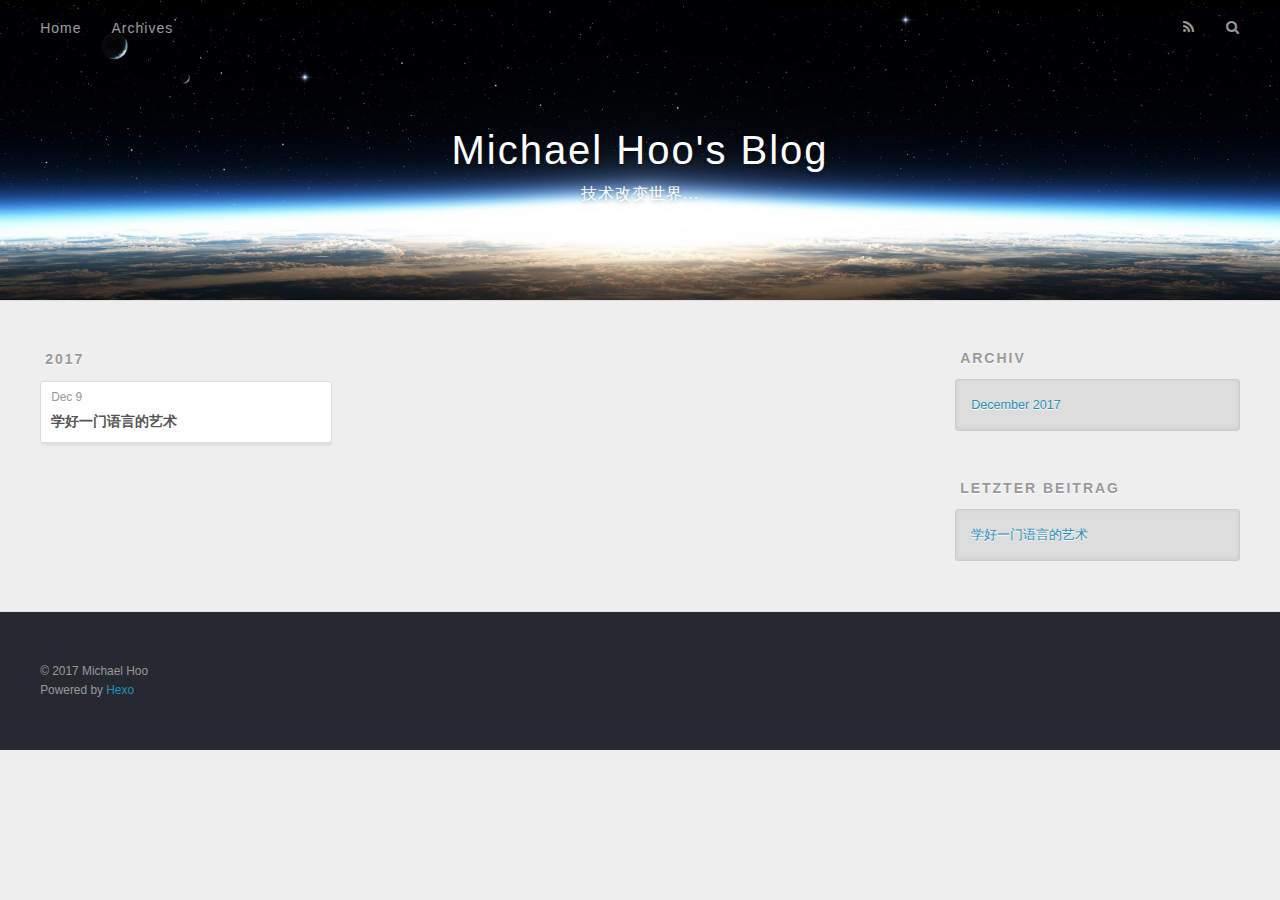
==== archives/index.html @ 079ee8e3 "Site updated: 2017-12-09 21:22:28" ====
<!DOCTYPE html>
<html>
<head>
  <meta charset="utf-8">
  

  
  <title>Archiv | Michael Hoo&#39;s Blog</title>
  <meta name="viewport" content="width=device-width, initial-scale=1, maximum-scale=1">
  <meta property="og:type" content="website">
<meta property="og:title" content="Michael Hoo&#39;s Blog">
<meta property="og:url" content="http://yoursite.com/archives/index.html">
<meta property="og:site_name" content="Michael Hoo&#39;s Blog">
<meta property="og:locale" content="zh-Hans">
<meta name="twitter:card" content="summary">
<meta name="twitter:title" content="Michael Hoo&#39;s Blog">
  
    <link rel="alternate" href="/atom.xml" title="Michael Hoo&#39;s Blog" type="application/atom+xml">
  
  
    <link rel="icon" href="/favicon.png">
  
  
    <link href="//fonts.googleapis.com/css?family=Source+Code+Pro" rel="stylesheet" type="text/css">
  
  <link rel="stylesheet" href="/css/style.css">
</head>

<body>
  <div id="container">
    <div id="wrap">
      <header id="header">
  <div id="banner"></div>
  <div id="header-outer" class="outer">
    <div id="header-title" class="inner">
      <h1 id="logo-wrap">
        <a href="/" id="logo">Michael Hoo&#39;s Blog</a>
      </h1>
      
        <h2 id="subtitle-wrap">
          <a href="/" id="subtitle">技术改变世界...</a>
        </h2>
      
    </div>
    <div id="header-inner" class="inner">
      <nav id="main-nav">
        <a id="main-nav-toggle" class="nav-icon"></a>
        
          <a class="main-nav-link" href="/">Home</a>
        
          <a class="main-nav-link" href="/archives">Archives</a>
        
      </nav>
      <nav id="sub-nav">
        
          <a id="nav-rss-link" class="nav-icon" href="/atom.xml" title="RSS Feed"></a>
        
        <a id="nav-search-btn" class="nav-icon" title="Suche"></a>
      </nav>
      <div id="search-form-wrap">
        <form action="//google.com/search" method="get" accept-charset="UTF-8" class="search-form"><input type="search" name="q" class="search-form-input" placeholder="Search"><button type="submit" class="search-form-submit">&#xF002;</button><input type="hidden" name="sitesearch" value="http://yoursite.com"></form>
      </div>
    </div>
  </div>
</header>
      <div class="outer">
        <section id="main">
  
  
    
    
      
      
      <section class="archives-wrap">
        <div class="archive-year-wrap">
          <a href="/archives/2017" class="archive-year">2017</a>
        </div>
        <div class="archives">
    
    <article class="archive-article archive-type-layout">
  <div class="archive-article-inner">
    <header class="archive-article-header">
      <a href="/2017/12/09/学好一门语言的艺术/" class="archive-article-date">
  <time datetime="2017-12-09T13:16:04.000Z" itemprop="datePublished">Dec 9</time>
</a>
      
  
    <h1 itemprop="name">
      <a class="archive-article-title" href="/2017/12/09/学好一门语言的艺术/">学好一门语言的艺术</a>
    </h1>
  

    </header>
  </div>
</article>
  
  
    </div></section>
  


</section>
        
          <aside id="sidebar">
  
    

  
    

  
    
  
    
  <div class="widget-wrap">
    <h3 class="widget-title">Archiv</h3>
    <div class="widget">
      <ul class="archive-list"><li class="archive-list-item"><a class="archive-list-link" href="/archives/2017/12/">December 2017</a></li></ul>
    </div>
  </div>


  
    
  <div class="widget-wrap">
    <h3 class="widget-title">letzter Beitrag</h3>
    <div class="widget">
      <ul>
        
          <li>
            <a href="/2017/12/09/学好一门语言的艺术/">学好一门语言的艺术</a>
          </li>
        
      </ul>
    </div>
  </div>

  
</aside>
        
      </div>
      <footer id="footer">
  
  <div class="outer">
    <div id="footer-info" class="inner">
      &copy; 2017 Michael Hoo<br>
      Powered by <a href="http://hexo.io/" target="_blank">Hexo</a>
    </div>
  </div>
</footer>
    </div>
    <nav id="mobile-nav">
  
    <a href="/" class="mobile-nav-link">Home</a>
  
    <a href="/archives" class="mobile-nav-link">Archives</a>
  
</nav>
    

<script src="//ajax.googleapis.com/ajax/libs/jquery/2.0.3/jquery.min.js"></script>


  <link rel="stylesheet" href="/fancybox/jquery.fancybox.css">
  <script src="/fancybox/jquery.fancybox.pack.js"></script>


<script src="/js/script.js"></script>



  </div>
</body>
</html>
---- css/style.css ----
body {
  width: 100%;
}
body:before,
body:after {
  content: "";
  display: table;
}
body:after {
  clear: both;
}
html,
body,
div,
span,
applet,
object,
iframe,
h1,
h2,
h3,
h4,
h5,
h6,
p,
blockquote,
pre,
a,
abbr,
acronym,
address,
big,
cite,
code,
del,
dfn,
em,
img,
ins,
kbd,
q,
s,
samp,
small,
strike,
strong,
sub,
sup,
tt,
var,
dl,
dt,
dd,
ol,
ul,
li,
fieldset,
form,
label,
legend,
table,
caption,
tbody,
tfoot,
thead,
tr,
th,
td {
  margin: 0;
  padding: 0;
  border: 0;
  outline: 0;
  font-weight: inherit;
  font-style: inherit;
  font-family: inherit;
  font-size: 100%;
  vertical-align: baseline;
}
body {
  line-height: 1;
  color: #000;
  background: #fff;
}
ol,
ul {
  list-style: none;
}
table {
  border-collapse: separate;
  border-spacing: 0;
  vertical-align: middle;
}
caption,
th,
td {
  text-align: left;
  font-weight: normal;
  vertical-align: middle;
}
a img {
  border: none;
}
input,
button {
  margin: 0;
  padding: 0;
}
input::-moz-focus-inner,
button::-moz-focus-inner {
  border: 0;
  padding: 0;
}
@font-face {
  font-family: FontAwesome;
  font-style: normal;
  font-weight: normal;
  src: url("fonts/fontawesome-webfont.eot?v=#4.0.3");
  src: url("fonts/fontawesome-webfont.eot?#iefix&v=#4.0.3") format("embedded-opentype"), url("fonts/fontawesome-webfont.woff?v=#4.0.3") format("woff"), url("fonts/fontawesome-webfont.ttf?v=#4.0.3") format("truetype"), url("fonts/fontawesome-webfont.svg#fontawesomeregular?v=#4.0.3") format("svg");
}
html,
body,
#container {
  height: 100%;
}
body {
  background: #eee;
  font: 14px -apple-system, BlinkMacSystemFont, "Segoe UI", "Roboto", "Oxygen", "Ubuntu", "Cantarell", "Fira Sans", "Droid Sans", "Helvetica Neue", sans-serif;
  -webkit-text-size-adjust: 100%;
}
.outer {
  max-width: 1220px;
  margin: 0 auto;
  padding: 0 20px;
}
.outer:before,
.outer:after {
  content: "";
  display: table;
}
.outer:after {
  clear: both;
}
.inner {
  display: inline;
  float: left;
  width: 98.33333333333333%;
  margin: 0 0.833333333333333%;
}
.left,
.alignleft {
  float: left;
}
.right,
.alignright {
  float: right;
}
.clear {
  clear: both;
}
#container {
  position: relative;
}
.mobile-nav-on {
  overflow: hidden;
}
#wrap {
  height: 100%;
  width: 100%;
  position: absolute;
  top: 0;
  left: 0;
  -webkit-transition: 0.2s ease-out;
  -moz-transition: 0.2s ease-out;
  -ms-transition: 0.2s ease-out;
  transition: 0.2s ease-out;
  z-index: 1;
  background: #eee;
}
.mobile-nav-on #wrap {
  left: 280px;
}
@media screen and (min-width: 768px) {
  #main {
    display: inline;
    float: left;
    width: 73.33333333333333%;
    margin: 0 0.833333333333333%;
  }
}
.article-date,
.article-category-link,
.archive-year,
.widget-title {
  text-decoration: none;
  text-transform: uppercase;
  letter-spacing: 2px;
  color: #999;
  margin-bottom: 1em;
  margin-left: 5px;
  line-height: 1em;
  text-shadow: 0 1px #fff;
  font-weight: bold;
}
.article-inner,
.archive-article-inner {
  background: #fff;
  -webkit-box-shadow: 1px 2px 3px #ddd;
  box-shadow: 1px 2px 3px #ddd;
  border: 1px solid #ddd;
  border-radius: 3px;
}
.article-entry h1,
.widget h1 {
  font-size: 2em;
}
.article-entry h2,
.widget h2 {
  font-size: 1.5em;
}
.article-entry h3,
.widget h3 {
  font-size: 1.3em;
}
.article-entry h4,
.widget h4 {
  font-size: 1.2em;
}
.article-entry h5,
.widget h5 {
  font-size: 1em;
}
.article-entry h6,
.widget h6 {
  font-size: 1em;
  color: #999;
}
.article-entry hr,
.widget hr {
  border: 1px dashed #ddd;
}
.article-entry strong,
.widget strong {
  font-weight: bold;
}
.article-entry em,
.widget em,
.article-entry cite,
.widget cite {
  font-style: italic;
}
.article-entry sup,
.widget sup,
.article-entry sub,
.widget sub {
  font-size: 0.75em;
  line-height: 0;
  position: relative;
  vertical-align: baseline;
}
.article-entry sup,
.widget sup {
  top: -0.5em;
}
.article-entry sub,
.widget sub {
  bottom: -0.2em;
}
.article-entry small,
.widget small {
  font-size: 0.85em;
}
.article-entry acronym,
.widget acronym,
.article-entry abbr,
.widget abbr {
  border-bottom: 1px dotted;
}
.article-entry ul,
.widget ul,
.article-entry ol,
.widget ol,
.article-entry dl,
.widget dl {
  margin: 0 20px;
  line-height: 1.6em;
}
.article-entry ul ul,
.widget ul ul,
.article-entry ol ul,
.widget ol ul,
.article-entry ul ol,
.widget ul ol,
.article-entry ol ol,
.widget ol ol {
  margin-top: 0;
  margin-bottom: 0;
}
.article-entry ul,
.widget ul {
  list-style: disc;
}
.article-entry ol,
.widget ol {
  list-style: decimal;
}
.article-entry dt,
.widget dt {
  font-weight: bold;
}
#header {
  height: 300px;
  position: relative;
  border-bottom: 1px solid #ddd;
}
#header:before,
#header:after {
  content: "";
  position: absolute;
  left: 0;
  right: 0;
  height: 40px;
}
#header:before {
  top: 0;
  background: -webkit-linear-gradient(rgba(0,0,0,0.2), transparent);
  background: -moz-linear-gradient(rgba(0,0,0,0.2), transparent);
  background: -ms-linear-gradient(rgba(0,0,0,0.2), transparent);
  background: linear-gradient(rgba(0,0,0,0.2), transparent);
}
#header:after {
  bottom: 0;
  background: -webkit-linear-gradient(transparent, rgba(0,0,0,0.2));
  background: -moz-linear-gradient(transparent, rgba(0,0,0,0.2));
  background: -ms-linear-gradient(transparent, rgba(0,0,0,0.2));
  background: linear-gradient(transparent, rgba(0,0,0,0.2));
}
#header-outer {
  height: 100%;
  position: relative;
}
#header-inner {
  position: relative;
  overflow: hidden;
}
#banner {
  position: absolute;
  top: 0;
  left: 0;
  width: 100%;
  height: 100%;
  background: url("images/banner.jpg") center #000;
  -webkit-background-size: cover;
  -moz-background-size: cover;
  background-size: cover;
  z-index: -1;
}
#header-title {
  text-align: center;
  height: 40px;
  position: absolute;
  top: 50%;
  left: 0;
  margin-top: -20px;
}
#logo,
#subtitle {
  text-decoration: none;
  color: #fff;
  font-weight: 300;
  text-shadow: 0 1px 4px rgba(0,0,0,0.3);
}
#logo {
  font-size: 40px;
  line-height: 40px;
  letter-spacing: 2px;
}
#subtitle {
  font-size: 16px;
  line-height: 16px;
  letter-spacing: 1px;
}
#subtitle-wrap {
  margin-top: 16px;
}
#main-nav {
  float: left;
  margin-left: -15px;
}
.nav-icon,
.main-nav-link {
  float: left;
  color: #fff;
  opacity: 0.6;
  text-decoration: none;
  text-shadow: 0 1px rgba(0,0,0,0.2);
  -webkit-transition: opacity 0.2s;
  -moz-transition: opacity 0.2s;
  -ms-transition: opacity 0.2s;
  transition: opacity 0.2s;
  display: block;
  padding: 20px 15px;
}
.nav-icon:hover,
.main-nav-link:hover {
  opacity: 1;
}
.nav-icon {
  font-family: FontAwesome;
  text-align: center;
  font-size: 14px;
  width: 14px;
  height: 14px;
  padding: 20px 15px;
  position: relative;
  cursor: pointer;
}
.main-nav-link {
  font-weight: 300;
  letter-spacing: 1px;
}
@media screen and (max-width: 479px) {
  .main-nav-link {
    display: none;
  }
}
#main-nav-toggle {
  display: none;
}
#main-nav-toggle:before {
  content: "\f0c9";
}
@media screen and (max-width: 479px) {
  #main-nav-toggle {
    display: block;
  }
}
#sub-nav {
  float: right;
  margin-right: -15px;
}
#nav-rss-link:before {
  content: "\f09e";
}
#nav-search-btn:before {
  content: "\f002";
}
#search-form-wrap {
  position: absolute;
  top: 15px;
  width: 150px;
  height: 30px;
  right: -150px;
  opacity: 0;
  -webkit-transition: 0.2s ease-out;
  -moz-transition: 0.2s ease-out;
  -ms-transition: 0.2s ease-out;
  transition: 0.2s ease-out;
}
#search-form-wrap.on {
  opacity: 1;
  right: 0;
}
@media screen and (max-width: 479px) {
  #search-form-wrap {
    width: 100%;
    right: -100%;
  }
}
.search-form {
  position: absolute;
  top: 0;
  left: 0;
  right: 0;
  background: #fff;
  padding: 5px 15px;
  border-radius: 15px;
  -webkit-box-shadow: 0 0 10px rgba(0,0,0,0.3);
  box-shadow: 0 0 10px rgba(0,0,0,0.3);
}
.search-form-input {
  border: none;
  background: none;
  color: #555;
  width: 100%;
  font: 13px -apple-system, BlinkMacSystemFont, "Segoe UI", "Roboto", "Oxygen", "Ubuntu", "Cantarell", "Fira Sans", "Droid Sans", "Helvetica Neue", sans-serif;
  outline: none;
}
.search-form-input::-webkit-search-results-decoration,
.search-form-input::-webkit-search-cancel-button {
  -webkit-appearance: none;
}
.search-form-submit {
  position: absolute;
  top: 50%;
  right: 10px;
  margin-top: -7px;
  font: 13px FontAwesome;
  border: none;
  background: none;
  color: #bbb;
  cursor: pointer;
}
.search-form-submit:hover,
.search-form-submit:focus {
  color: #777;
}
.article {
  margin: 50px 0;
}
.article-inner {
  overflow: hidden;
}
.article-meta:before,
.article-meta:after {
  content: "";
  display: table;
}
.article-meta:after {
  clear: both;
}
.article-date {
  float: left;
}
.article-category {
  float: left;
  line-height: 1em;
  color: #ccc;
  text-shadow: 0 1px #fff;
  margin-left: 8px;
}
.article-category:before {
  content: "\2022";
}
.article-category-link {
  margin: 0 12px 1em;
}
.article-header {
  padding: 20px 20px 0;
}
.article-title {
  text-decoration: none;
  font-size: 2em;
  font-weight: bold;
  color: #555;
  line-height: 1.1em;
  -webkit-transition: color 0.2s;
  -moz-transition: color 0.2s;
  -ms-transition: color 0.2s;
  transition: color 0.2s;
}
a.article-title:hover {
  color: #258fb8;
}
.article-entry {
  color: #555;
  padding: 0 20px;
}
.article-entry:before,
.article-entry:after {
  content: "";
  display: table;
}
.article-entry:after {
  clear: both;
}
.article-entry p,
.article-entry table {
  line-height: 1.6em;
  margin: 1.6em 0;
}
.article-entry h1,
.article-entry h2,
.article-entry h3,
.article-entry h4,
.article-entry h5,
.article-entry h6 {
  font-weight: bold;
}
.article-entry h1,
.article-entry h2,
.article-entry h3,
.article-entry h4,
.article-entry h5,
.article-entry h6 {
  line-height: 1.1em;
  margin: 1.1em 0;
}
.article-entry a {
  color: #258fb8;
  text-decoration: none;
}
.article-entry a:hover {
  text-decoration: underline;
}
.article-entry ul,
.article-entry ol,
.article-entry dl {
  margin-top: 1.6em;
  margin-bottom: 1.6em;
}
.article-entry img,
.article-entry video {
  max-width: 100%;
  height: auto;
  display: block;
  margin: auto;
}
.article-entry iframe {
  border: none;
}
.article-entry table {
  width: 100%;
  border-collapse: collapse;
  border-spacing: 0;
}
.article-entry th {
  font-weight: bold;
  border-bottom: 3px solid #ddd;
  padding-bottom: 0.5em;
}
.article-entry td {
  border-bottom: 1px solid #ddd;
  padding: 10px 0;
}
.article-entry blockquote {
  font-family: Georgia, "Times New Roman", serif;
  font-size: 1.4em;
  margin: 1.6em 20px;
  text-align: center;
}
.article-entry blockquote footer {
  font-size: 14px;
  margin: 1.6em 0;
  font-family: -apple-system, BlinkMacSystemFont, "Segoe UI", "Roboto", "Oxygen", "Ubuntu", "Cantarell", "Fira Sans", "Droid Sans", "Helvetica Neue", sans-serif;
}
.article-entry blockquote footer cite:before {
  content: "—";
  padding: 0 0.5em;
}
.article-entry .pullquote {
  text-align: left;
  width: 45%;
  margin: 0;
}
.article-entry .pullquote.left {
  margin-left: 0.5em;
  margin-right: 1em;
}
.article-entry .pullquote.right {
  margin-right: 0.5em;
  margin-left: 1em;
}
.article-entry .caption {
  color: #999;
  display: block;
  font-size: 0.9em;
  margin-top: 0.5em;
  position: relative;
  text-align: center;
}
.article-entry .video-container {
  position: relative;
  padding-top: 56.25%;
  height: 0;
  overflow: hidden;
}
.article-entry .video-container iframe,
.article-entry .video-container object,
.article-entry .video-container embed {
  position: absolute;
  top: 0;
  left: 0;
  width: 100%;
  height: 100%;
  margin-top: 0;
}
.article-more-link a {
  display: inline-block;
  line-height: 1em;
  padding: 6px 15px;
  border-radius: 15px;
  background: #eee;
  color: #999;
  text-shadow: 0 1px #fff;
  text-decoration: none;
}
.article-more-link a:hover {
  background: #258fb8;
  color: #fff;
  text-decoration: none;
  text-shadow: 0 1px #1e7293;
}
.article-footer {
  font-size: 0.85em;
  line-height: 1.6em;
  border-top: 1px solid #ddd;
  padding-top: 1.6em;
  margin: 0 20px 20px;
}
.article-footer:before,
.article-footer:after {
  content: "";
  display: table;
}
.article-footer:after {
  clear: both;
}
.article-footer a {
  color: #999;
  text-decoration: none;
}
.article-footer a:hover {
  color: #555;
}
.article-tag-list-item {
  float: left;
  margin-right: 10px;
}
.article-tag-list-link:before {
  content: "#";
}
.article-comment-link {
  float: right;
}
.article-comment-link:before {
  content: "\f075";
  font-family: FontAwesome;
  padding-right: 8px;
}
.article-share-link {
  cursor: pointer;
  float: right;
  margin-left: 20px;
}
.article-share-link:before {
  content: "\f064";
  font-family: FontAwesome;
  padding-right: 6px;
}
#article-nav {
  position: relative;
}
#article-nav:before,
#article-nav:after {
  content: "";
  display: table;
}
#article-nav:after {
  clear: both;
}
@media screen and (min-width: 768px) {
  #article-nav {
    margin: 50px 0;
  }
  #article-nav:before {
    width: 8px;
    height: 8px;
    position: absolute;
    top: 50%;
    left: 50%;
    margin-top: -4px;
    margin-left: -4px;
    content: "";
    border-radius: 50%;
    background: #ddd;
    -webkit-box-shadow: 0 1px 2px #fff;
    box-shadow: 0 1px 2px #fff;
  }
}
.article-nav-link-wrap {
  text-decoration: none;
  text-shadow: 0 1px #fff;
  color: #999;
  -webkit-box-sizing: border-box;
  -moz-box-sizing: border-box;
  box-sizing: border-box;
  margin-top: 50px;
  text-align: center;
  display: block;
}
.article-nav-link-wrap:hover {
  color: #555;
}
@media screen and (min-width: 768px) {
  .article-nav-link-wrap {
    width: 50%;
    margin-top: 0;
  }
}
@media screen and (min-width: 768px) {
  #article-nav-newer {
    float: left;
    text-align: right;
    padding-right: 20px;
  }
}
@media screen and (min-width: 768px) {
  #article-nav-older {
    float: right;
    text-align: left;
    padding-left: 20px;
  }
}
.article-nav-caption {
  text-transform: uppercase;
  letter-spacing: 2px;
  color: #ddd;
  line-height: 1em;
  font-weight: bold;
}
#article-nav-newer .article-nav-caption {
  margin-right: -2px;
}
.article-nav-title {
  font-size: 0.85em;
  line-height: 1.6em;
  margin-top: 0.5em;
}
.article-share-box {
  position: absolute;
  display: none;
  background: #fff;
  -webkit-box-shadow: 1px 2px 10px rgba(0,0,0,0.2);
  box-shadow: 1px 2px 10px rgba(0,0,0,0.2);
  border-radius: 3px;
  margin-left: -145px;
  overflow: hidden;
  z-index: 1;
}
.article-share-box.on {
  display: block;
}
.article-share-input {
  width: 100%;
  background: none;
  -webkit-box-sizing: border-box;
  -moz-box-sizing: border-box;
  box-sizing: border-box;
  font: 14px -apple-system, BlinkMacSystemFont, "Segoe UI", "Roboto", "Oxygen", "Ubuntu", "Cantarell", "Fira Sans", "Droid Sans", "Helvetica Neue", sans-serif;
  padding: 0 15px;
  color: #555;
  outline: none;
  border: 1px solid #ddd;
  border-radius: 3px 3px 0 0;
  height: 36px;
  line-height: 36px;
}
.article-share-links {
  background: #eee;
}
.article-share-links:before,
.article-share-links:after {
  content: "";
  display: table;
}
.article-share-links:after {
  clear: both;
}
.article-share-twitter,
.article-share-facebook,
.article-share-pinterest,
.article-share-google {
  width: 50px;
  height: 36px;
  display: block;
  float: left;
  position: relative;
  color: #999;
  text-shadow: 0 1px #fff;
}
.article-share-twitter:before,
.article-share-facebook:before,
.article-share-pinterest:before,
.article-share-google:before {
  font-size: 20px;
  font-family: FontAwesome;
  width: 20px;
  height: 20px;
  position: absolute;
  top: 50%;
  left: 50%;
  margin-top: -10px;
  margin-left: -10px;
  text-align: center;
}
.article-share-twitter:hover,
.article-share-facebook:hover,
.article-share-pinterest:hover,
.article-share-google:hover {
  color: #fff;
}
.article-share-twitter:before {
  content: "\f099";
}
.article-share-twitter:hover {
  background: #00aced;
  text-shadow: 0 1px #008abe;
}
.article-share-facebook:before {
  content: "\f09a";
}
.article-share-facebook:hover {
  background: #3b5998;
  text-shadow: 0 1px #2f477a;
}
.article-share-pinterest:before {
  content: "\f0d2";
}
.article-share-pinterest:hover {
  background: #cb2027;
  text-shadow: 0 1px #a21a1f;
}
.article-share-google:before {
  content: "\f0d5";
}
.article-share-google:hover {
  background: #dd4b39;
  text-shadow: 0 1px #be3221;
}
.article-gallery {
  background: #000;
  position: relative;
}
.article-gallery-photos {
  position: relative;
  overflow: hidden;
}
.article-gallery-img {
  display: none;
  max-width: 100%;
}
.article-gallery-img:first-child {
  display: block;
}
.article-gallery-img.loaded {
  position: absolute;
  display: block;
}
.article-gallery-img img {
  display: block;
  max-width: 100%;
  margin: 0 auto;
}
#comments {
  background: #fff;
  -webkit-box-shadow: 1px 2px 3px #ddd;
  box-shadow: 1px 2px 3px #ddd;
  padding: 20px;
  border: 1px solid #ddd;
  border-radius: 3px;
  margin: 50px 0;
}
#comments a {
  color: #258fb8;
}
.archives-wrap {
  margin: 50px 0;
}
.archives:before,
.archives:after {
  content: "";
  display: table;
}
.archives:after {
  clear: both;
}
.archive-year-wrap {
  margin-bottom: 1em;
}
.archives {
  -webkit-column-gap: 10px;
  -moz-column-gap: 10px;
  column-gap: 10px;
}
@media screen and (min-width: 480px) and (max-width: 767px) {
  .archives {
    -webkit-column-count: 2;
    -moz-column-count: 2;
    column-count: 2;
  }
}
@media screen and (min-width: 768px) {
  .archives {
    -webkit-column-count: 3;
    -moz-column-count: 3;
    column-count: 3;
  }
}
.archive-article {
  -webkit-column-break-inside: avoid;
  page-break-inside: avoid;
  overflow: hidden;
  break-inside: avoid-column;
}
.archive-article-inner {
  padding: 10px;
  margin-bottom: 15px;
}
.archive-article-title {
  text-decoration: none;
  font-weight: bold;
  color: #555;
  -webkit-transition: color 0.2s;
  -moz-transition: color 0.2s;
  -ms-transition: color 0.2s;
  transition: color 0.2s;
  line-height: 1.6em;
}
.archive-article-title:hover {
  color: #258fb8;
}
.archive-article-footer {
  margin-top: 1em;
}
.archive-article-date {
  color: #999;
  text-decoration: none;
  font-size: 0.85em;
  line-height: 1em;
  margin-bottom: 0.5em;
  display: block;
}
#page-nav {
  margin: 50px auto;
  background: #fff;
  -webkit-box-shadow: 1px 2px 3px #ddd;
  box-shadow: 1px 2px 3px #ddd;
  border: 1px solid #ddd;
  border-radius: 3px;
  text-align: center;
  color: #999;
  overflow: hidden;
}
#page-nav:before,
#page-nav:after {
  content: "";
  display: table;
}
#page-nav:after {
  clear: both;
}
#page-nav a,
#page-nav span {
  padding: 10px 20px;
  line-height: 1;
  height: 2ex;
}
#page-nav a {
  color: #999;
  text-decoration: none;
}
#page-nav a:hover {
  background: #999;
  color: #fff;
}
#page-nav .prev {
  float: left;
}
#page-nav .next {
  float: right;
}
#page-nav .page-number {
  display: inline-block;
}
@media screen and (max-width: 479px) {
  #page-nav .page-number {
    display: none;
  }
}
#page-nav .current {
  color: #555;
  font-weight: bold;
}
#page-nav .space {
  color: #ddd;
}
#footer {
  background: #262a30;
  padding: 50px 0;
  border-top: 1px solid #ddd;
  color: #999;
}
#footer a {
  color: #258fb8;
  text-decoration: none;
}
#footer a:hover {
  text-decoration: underline;
}
#footer-info {
  line-height: 1.6em;
  font-size: 0.85em;
}
.article-entry pre,
.article-entry .highlight {
  background: #2d2d2d;
  margin: 0 -20px;
  padding: 15px 20px;
  border-style: solid;
  border-color: #ddd;
  border-width: 1px 0;
  overflow: auto;
  color: #ccc;
  line-height: 22.400000000000002px;
}
.article-entry .highlight .gutter pre,
.article-entry .gist .gist-file .gist-data .line-numbers {
  color: #666;
  font-size: 0.85em;
}
.article-entry pre,
.article-entry code {
  font-family: "Source Code Pro", Consolas, Monaco, Menlo, Consolas, monospace;
}
.article-entry code {
  background: #eee;
  text-shadow: 0 1px #fff;
  padding: 0 0.3em;
}
.article-entry pre code {
  background: none;
  text-shadow: none;
  padding: 0;
}
.article-entry .highlight pre {
  border: none;
  margin: 0;
  padding: 0;
}
.article-entry .highlight table {
  margin: 0;
  width: auto;
}
.article-entry .highlight td {
  border: none;
  padding: 0;
}
.article-entry .highlight figcaption {
  font-size: 0.85em;
  color: #999;
  line-height: 1em;
  margin-bottom: 1em;
}
.article-entry .highlight figcaption:before,
.article-entry .highlight figcaption:after {
  content: "";
  display: table;
}
.article-entry .highlight figcaption:after {
  clear: both;
}
.article-entry .highlight figcaption a {
  float: right;
}
.article-entry .highlight .gutter pre {
  text-align: right;
  padding-right: 20px;
}
.article-entry .highlight .line {
  height: 22.400000000000002px;
}
.article-entry .highlight .line.marked {
  background: #515151;
}
.article-entry .gist {
  margin: 0 -20px;
  border-style: solid;
  border-color: #ddd;
  border-width: 1px 0;
  background: #2d2d2d;
  padding: 15px 20px 15px 0;
}
.article-entry .gist .gist-file {
  border: none;
  font-family: "Source Code Pro", Consolas, Monaco, Menlo, Consolas, monospace;
  margin: 0;
}
.article-entry .gist .gist-file .gist-data {
  background: none;
  border: none;
}
.article-entry .gist .gist-file .gist-data .line-numbers {
  background: none;
  border: none;
  padding: 0 20px 0 0;
}
.article-entry .gist .gist-file .gist-data .line-data {
  padding: 0 !important;
}
.article-entry .gist .gist-file .highlight {
  margin: 0;
  padding: 0;
  border: none;
}
.article-entry .gist .gist-file .gist-meta {
  background: #2d2d2d;
  color: #999;
  font: 0.85em -apple-system, BlinkMacSystemFont, "Segoe UI", "Roboto", "Oxygen", "Ubuntu", "Cantarell", "Fira Sans", "Droid Sans", "Helvetica Neue", sans-serif;
  text-shadow: 0 0;
  padding: 0;
  margin-top: 1em;
  margin-left: 20px;
}
.article-entry .gist .gist-file .gist-meta a {
  color: #258fb8;
  font-weight: normal;
}
.article-entry .gist .gist-file .gist-meta a:hover {
  text-decoration: underline;
}
pre .comment,
pre .title {
  color: #999;
}
pre .variable,
pre .attribute,
pre .tag,
pre .regexp,
pre .ruby .constant,
pre .xml .tag .title,
pre .xml .pi,
pre .xml .doctype,
pre .html .doctype,
pre .css .id,
pre .css .class,
pre .css .pseudo {
  color: #f2777a;
}
pre .number,
pre .preprocessor,
pre .built_in,
pre .literal,
pre .params,
pre .constant {
  color: #f99157;
}
pre .class,
pre .ruby .class .title,
pre .css .rules .attribute {
  color: #9c9;
}
pre .string,
pre .value,
pre .inheritance,
pre .header,
pre .ruby .symbol,
pre .xml .cdata {
  color: #9c9;
}
pre .css .hexcolor {
  color: #6cc;
}
pre .function,
pre .python .decorator,
pre .python .title,
pre .ruby .function .title,
pre .ruby .title .keyword,
pre .perl .sub,
pre .javascript .title,
pre .coffeescript .title {
  color: #69c;
}
pre .keyword,
pre .javascript .function {
  color: #c9c;
}
@media screen and (max-width: 479px) {
  #mobile-nav {
    position: absolute;
    top: 0;
    left: 0;
    width: 280px;
    height: 100%;
    background: #191919;
    border-right: 1px solid #fff;
  }
}
@media screen and (max-width: 479px) {
  .mobile-nav-link {
    display: block;
    color: #999;
    text-decoration: none;
    padding: 15px 20px;
    font-weight: bold;
  }
  .mobile-nav-link:hover {
    color: #fff;
  }
}
@media screen and (min-width: 768px) {
  #sidebar {
    display: inline;
    float: left;
    width: 23.333333333333332%;
    margin: 0 0.833333333333333%;
  }
}
.widget-wrap {
  margin: 50px 0;
}
.widget {
  color: #777;
  text-shadow: 0 1px #fff;
  background: #ddd;
  -webkit-box-shadow: 0 -1px 4px #ccc inset;
  box-shadow: 0 -1px 4px #ccc inset;
  border: 1px solid #ccc;
  padding: 15px;
  border-radius: 3px;
}
.widget a {
  color: #258fb8;
  text-decoration: none;
}
.widget a:hover {
  text-decoration: underline;
}
.widget ul ul,
.widget ol ul,
.widget dl ul,
.widget ul ol,
.widget ol ol,
.widget dl ol,
.widget ul dl,
.widget ol dl,
.widget dl dl {
  margin-left: 15px;
  list-style: disc;
}
.widget {
  line-height: 1.6em;
  word-wrap: break-word;
  font-size: 0.9em;
}
.widget ul,
.widget ol {
  list-style: none;
  margin: 0;
}
.widget ul ul,
.widget ol ul,
.widget ul ol,
.widget ol ol {
  margin: 0 20px;
}
.widget ul ul,
.widget ol ul {
  list-style: disc;
}
.widget ul ol,
.widget ol ol {
  list-style: decimal;
}
.category-list-count,
.tag-list-count,
.archive-list-count {
  padding-left: 5px;
  color: #999;
  font-size: 0.85em;
}
.category-list-count:before,
.tag-list-count:before,
.archive-list-count:before {
  content: "(";
}
.category-list-count:after,
.tag-list-count:after,
.archive-list-count:after {
  content: ")";
}
.tagcloud a {
  margin-right: 5px;
  display: inline-block;
}
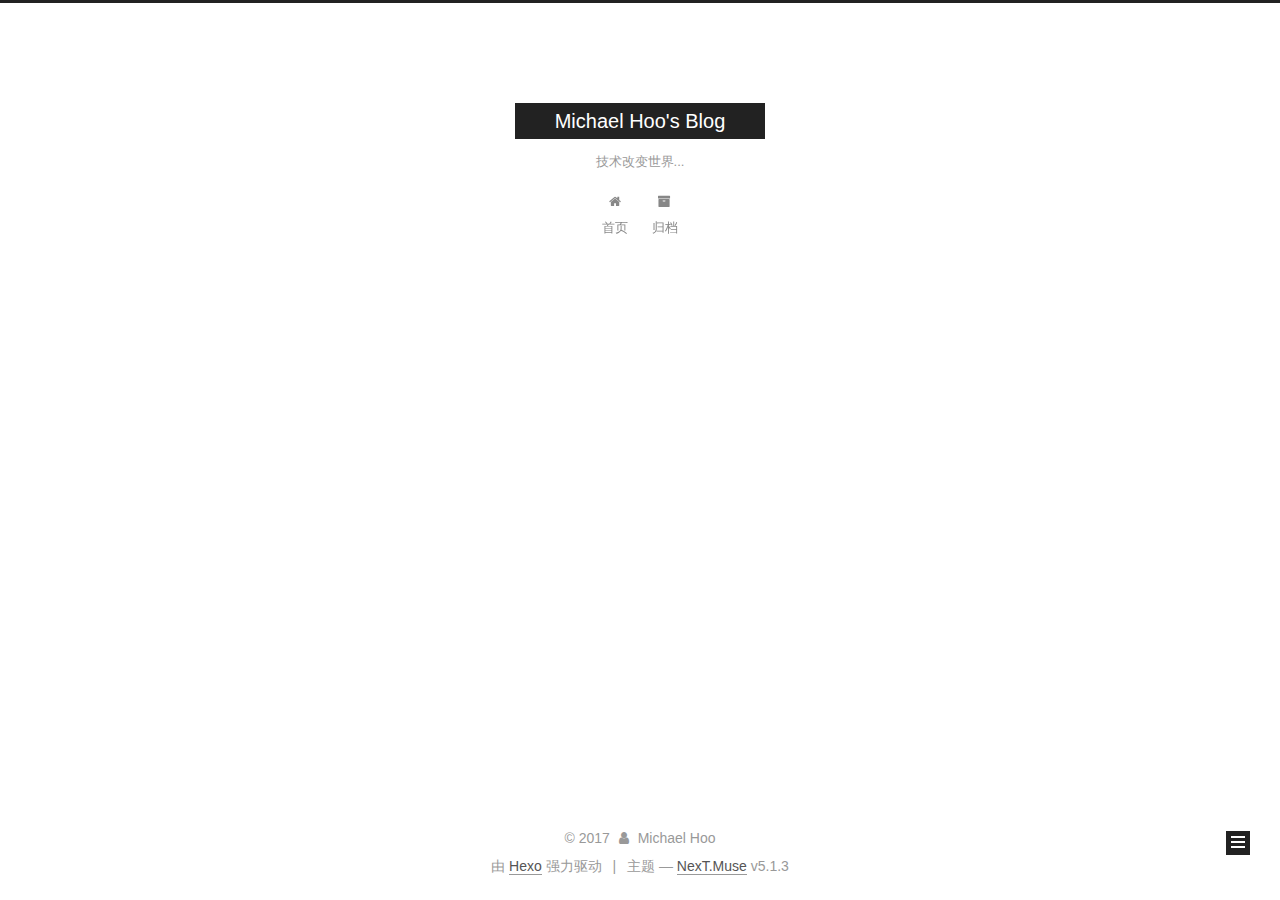
==== commit 02483368: "Site updated: 2017-12-09 21:47:44" ====
--- a/archives/index.html
+++ b/archives/index.html
@@ -1,174 +1,553 @@
 <!DOCTYPE html>
-<html>
+
+
+
+  
+
+
+<html class="theme-next muse use-motion" lang="zh-Hans">
 <head>
-  <meta charset="utf-8">
-  
-
-  
-  <title>Archiv | Michael Hoo&#39;s Blog</title>
-  <meta name="viewport" content="width=device-width, initial-scale=1, maximum-scale=1">
-  <meta property="og:type" content="website">
+  <meta charset="UTF-8"/>
+<meta http-equiv="X-UA-Compatible" content="IE=edge" />
+<meta name="viewport" content="width=device-width, initial-scale=1, maximum-scale=1"/>
+<meta name="theme-color" content="#222">
+
+
+
+
+
+
+
+
+
+<meta http-equiv="Cache-Control" content="no-transform" />
+<meta http-equiv="Cache-Control" content="no-siteapp" />
+
+
+
+
+
+
+
+
+
+
+
+
+
+
+
+
+  
+  
+  <link href="/lib/fancybox/source/jquery.fancybox.css?v=2.1.5" rel="stylesheet" type="text/css" />
+
+
+
+
+
+
+
+<link href="/lib/font-awesome/css/font-awesome.min.css?v=4.6.2" rel="stylesheet" type="text/css" />
+
+<link href="/css/main.css?v=5.1.3" rel="stylesheet" type="text/css" />
+
+
+  <link rel="apple-touch-icon" sizes="180x180" href="/images/apple-touch-icon-next.png?v=5.1.3">
+
+
+  <link rel="icon" type="image/png" sizes="32x32" href="/images/favicon-32x32-next.png?v=5.1.3">
+
+
+  <link rel="icon" type="image/png" sizes="16x16" href="/images/favicon-16x16-next.png?v=5.1.3">
+
+
+  <link rel="mask-icon" href="/images/logo.svg?v=5.1.3" color="#222">
+
+
+
+
+
+  <meta name="keywords" content="Hexo, NexT" />
+
+
+
+
+
+
+
+
+
+
+<meta property="og:type" content="website">
 <meta property="og:title" content="Michael Hoo&#39;s Blog">
 <meta property="og:url" content="http://yoursite.com/archives/index.html">
 <meta property="og:site_name" content="Michael Hoo&#39;s Blog">
 <meta property="og:locale" content="zh-Hans">
 <meta name="twitter:card" content="summary">
 <meta name="twitter:title" content="Michael Hoo&#39;s Blog">
-  
-    <link rel="alternate" href="/atom.xml" title="Michael Hoo&#39;s Blog" type="application/atom+xml">
-  
-  
-    <link rel="icon" href="/favicon.png">
-  
-  
-    <link href="//fonts.googleapis.com/css?family=Source+Code+Pro" rel="stylesheet" type="text/css">
-  
-  <link rel="stylesheet" href="/css/style.css">
+
+
+
+<script type="text/javascript" id="hexo.configurations">
+  var NexT = window.NexT || {};
+  var CONFIG = {
+    root: '/',
+    scheme: 'Muse',
+    version: '5.1.3',
+    sidebar: {"position":"left","display":"post","offset":12,"b2t":false,"scrollpercent":false,"onmobile":false},
+    fancybox: true,
+    tabs: true,
+    motion: {"enable":true,"async":false,"transition":{"post_block":"fadeIn","post_header":"slideDownIn","post_body":"slideDownIn","coll_header":"slideLeftIn","sidebar":"slideUpIn"}},
+    duoshuo: {
+      userId: '0',
+      author: '博主'
+    },
+    algolia: {
+      applicationID: '',
+      apiKey: '',
+      indexName: '',
+      hits: {"per_page":10},
+      labels: {"input_placeholder":"Search for Posts","hits_empty":"We didn't find any results for the search: ${query}","hits_stats":"${hits} results found in ${time} ms"}
+    }
+  };
+</script>
+
+
+
+  <link rel="canonical" href="http://yoursite.com/archives/"/>
+
+
+
+
+
+  <title>归档 | Michael Hoo's Blog</title>
+  
+
+
+
+
+
+
+
+
 </head>
 
-<body>
-  <div id="container">
-    <div id="wrap">
-      <header id="header">
-  <div id="banner"></div>
-  <div id="header-outer" class="outer">
-    <div id="header-title" class="inner">
-      <h1 id="logo-wrap">
-        <a href="/" id="logo">Michael Hoo&#39;s Blog</a>
-      </h1>
-      
-        <h2 id="subtitle-wrap">
-          <a href="/" id="subtitle">技术改变世界...</a>
-        </h2>
-      
+<body itemscope itemtype="http://schema.org/WebPage" lang="zh-Hans">
+
+  
+  
+    
+  
+
+  <div class="container sidebar-position-left page-archive">
+    <div class="headband"></div>
+
+    <header id="header" class="header" itemscope itemtype="http://schema.org/WPHeader">
+      <div class="header-inner"><div class="site-brand-wrapper">
+  <div class="site-meta ">
+    
+
+    <div class="custom-logo-site-title">
+      <a href="/"  class="brand" rel="start">
+        <span class="logo-line-before"><i></i></span>
+        <span class="site-title">Michael Hoo's Blog</span>
+        <span class="logo-line-after"><i></i></span>
+      </a>
     </div>
-    <div id="header-inner" class="inner">
-      <nav id="main-nav">
-        <a id="main-nav-toggle" class="nav-icon"></a>
-        
-          <a class="main-nav-link" href="/">Home</a>
-        
-          <a class="main-nav-link" href="/archives">Archives</a>
-        
-      </nav>
-      <nav id="sub-nav">
-        
-          <a id="nav-rss-link" class="nav-icon" href="/atom.xml" title="RSS Feed"></a>
-        
-        <a id="nav-search-btn" class="nav-icon" title="Suche"></a>
-      </nav>
-      <div id="search-form-wrap">
-        <form action="//google.com/search" method="get" accept-charset="UTF-8" class="search-form"><input type="search" name="q" class="search-form-input" placeholder="Search"><button type="submit" class="search-form-submit">&#xF002;</button><input type="hidden" name="sitesearch" value="http://yoursite.com"></form>
+      
+        <p class="site-subtitle">技术改变世界...</p>
+      
+  </div>
+
+  <div class="site-nav-toggle">
+    <button>
+      <span class="btn-bar"></span>
+      <span class="btn-bar"></span>
+      <span class="btn-bar"></span>
+    </button>
+  </div>
+</div>
+
+<nav class="site-nav">
+  
+
+  
+    <ul id="menu" class="menu">
+      
+        
+        <li class="menu-item menu-item-home">
+          <a href="/" rel="section">
+            
+              <i class="menu-item-icon fa fa-fw fa-home"></i> <br />
+            
+            首页
+          </a>
+        </li>
+      
+        
+        <li class="menu-item menu-item-archives">
+          <a href="/archives/" rel="section">
+            
+              <i class="menu-item-icon fa fa-fw fa-archive"></i> <br />
+            
+            归档
+          </a>
+        </li>
+      
+
+      
+    </ul>
+  
+
+  
+</nav>
+
+
+
+ </div>
+    </header>
+
+    <main id="main" class="main">
+      <div class="main-inner">
+        <div class="content-wrap">
+          <div id="content" class="content">
+            
+
+  
+  
+  
+  <div class="post-block archive">
+    <div id="posts" class="posts-collapse">
+      <span class="archive-move-on"></span>
+
+      <span class="archive-page-counter">
+        
+        
+        
+          
+        
+        嗯..! 目前共计 1 篇日志。 继续努力。
+      </span>
+
+      
+
+        
+        
+        
+
+        
+          
+          <div class="collection-title">
+            <h1 class="archive-year" id="archive-year-2017">2017</h1>
+          </div>
+        
+        
+
+        
+
+  <article class="post post-type-normal" itemscope itemtype="http://schema.org/Article">
+    <header class="post-header">
+
+      <h2 class="post-title">
+        
+            <a class="post-title-link" href="/2017/12/09/学好一门语言的艺术/" itemprop="url">
+              
+                <span itemprop="name">学好一门语言的艺术</span>
+              
+            </a>
+        
+      </h2>
+
+      <div class="post-meta">
+        <time class="post-time" itemprop="dateCreated"
+              datetime="2017-12-09T21:16:04+08:00"
+              content="2017-12-09" >
+          12-09
+        </time>
       </div>
+
+    </header>
+  </article>
+
+
+
+      
+
     </div>
   </div>
-</header>
-      <div class="outer">
-        <section id="main">
-  
-  
-    
-    
-      
-      
-      <section class="archives-wrap">
-        <div class="archive-year-wrap">
-          <a href="/archives/2017" class="archive-year">2017</a>
+  
+  
+  
+
+  
+
+
+
+          </div>
+          
+
+
+          
+
         </div>
-        <div class="archives">
-    
-    <article class="archive-article archive-type-layout">
-  <div class="archive-article-inner">
-    <header class="archive-article-header">
-      <a href="/2017/12/09/学好一门语言的艺术/" class="archive-article-date">
-  <time datetime="2017-12-09T13:16:04.000Z" itemprop="datePublished">Dec 9</time>
-</a>
-      
-  
-    <h1 itemprop="name">
-      <a class="archive-article-title" href="/2017/12/09/学好一门语言的艺术/">学好一门语言的艺术</a>
-    </h1>
-  
-
-    </header>
-  </div>
-</article>
-  
-  
-    </div></section>
-  
-
-
-</section>
-        
-          <aside id="sidebar">
-  
-    
-
-  
-    
-
-  
-    
-  
-    
-  <div class="widget-wrap">
-    <h3 class="widget-title">Archiv</h3>
-    <div class="widget">
-      <ul class="archive-list"><li class="archive-list-item"><a class="archive-list-link" href="/archives/2017/12/">December 2017</a></li></ul>
+        
+          
+  
+  <div class="sidebar-toggle">
+    <div class="sidebar-toggle-line-wrap">
+      <span class="sidebar-toggle-line sidebar-toggle-line-first"></span>
+      <span class="sidebar-toggle-line sidebar-toggle-line-middle"></span>
+      <span class="sidebar-toggle-line sidebar-toggle-line-last"></span>
     </div>
   </div>
 
-
-  
+  <aside id="sidebar" class="sidebar">
     
-  <div class="widget-wrap">
-    <h3 class="widget-title">letzter Beitrag</h3>
-    <div class="widget">
-      <ul>
-        
-          <li>
-            <a href="/2017/12/09/学好一门语言的艺术/">学好一门语言的艺术</a>
-          </li>
-        
-      </ul>
+    <div class="sidebar-inner">
+
+      
+
+      
+
+      <section class="site-overview-wrap sidebar-panel sidebar-panel-active">
+        <div class="site-overview">
+          <div class="site-author motion-element" itemprop="author" itemscope itemtype="http://schema.org/Person">
+            
+              <p class="site-author-name" itemprop="name">Michael Hoo</p>
+              <p class="site-description motion-element" itemprop="description"></p>
+          </div>
+
+          <nav class="site-state motion-element">
+
+            
+              <div class="site-state-item site-state-posts">
+              
+                <a href="/archives/">
+              
+                  <span class="site-state-item-count">1</span>
+                  <span class="site-state-item-name">日志</span>
+                </a>
+              </div>
+            
+
+            
+
+            
+
+          </nav>
+
+          
+
+          <div class="links-of-author motion-element">
+            
+          </div>
+
+          
+          
+
+          
+          
+
+          
+
+        </div>
+      </section>
+
+      
+
+      
+
     </div>
+  </aside>
+
+
+        
+      </div>
+    </main>
+
+    <footer id="footer" class="footer">
+      <div class="footer-inner">
+        <div class="copyright">&copy; <span itemprop="copyrightYear">2017</span>
+  <span class="with-love">
+    <i class="fa fa-user"></i>
+  </span>
+  <span class="author" itemprop="copyrightHolder">Michael Hoo</span>
+
+  
+</div>
+
+
+  <div class="powered-by">由 <a class="theme-link" target="_blank" href="https://hexo.io">Hexo</a> 强力驱动</div>
+
+
+
+  <span class="post-meta-divider">|</span>
+
+
+
+  <div class="theme-info">主题 &mdash; <a class="theme-link" target="_blank" href="https://github.com/iissnan/hexo-theme-next">NexT.Muse</a> v5.1.3</div>
+
+
+
+
+        
+
+
+
+
+
+
+
+        
+      </div>
+    </footer>
+
+    
+      <div class="back-to-top">
+        <i class="fa fa-arrow-up"></i>
+        
+      </div>
+    
+
+    
+
   </div>
 
   
-</aside>
-        
-      </div>
-      <footer id="footer">
-  
-  <div class="outer">
-    <div id="footer-info" class="inner">
-      &copy; 2017 Michael Hoo<br>
-      Powered by <a href="http://hexo.io/" target="_blank">Hexo</a>
-    </div>
-  </div>
-</footer>
-    </div>
-    <nav id="mobile-nav">
-  
-    <a href="/" class="mobile-nav-link">Home</a>
-  
-    <a href="/archives" class="mobile-nav-link">Archives</a>
-  
-</nav>
-    
-
-<script src="//ajax.googleapis.com/ajax/libs/jquery/2.0.3/jquery.min.js"></script>
-
-
-  <link rel="stylesheet" href="/fancybox/jquery.fancybox.css">
-  <script src="/fancybox/jquery.fancybox.pack.js"></script>
-
-
-<script src="/js/script.js"></script>
-
-
-
-  </div>
+
+<script type="text/javascript">
+  if (Object.prototype.toString.call(window.Promise) !== '[object Function]') {
+    window.Promise = null;
+  }
+</script>
+
+
+
+
+
+
+
+
+
+  
+
+
+
+
+
+
+
+
+
+
+
+
+  
+  
+    <script type="text/javascript" src="/lib/jquery/index.js?v=2.1.3"></script>
+  
+
+  
+  
+    <script type="text/javascript" src="/lib/fastclick/lib/fastclick.min.js?v=1.0.6"></script>
+  
+
+  
+  
+    <script type="text/javascript" src="/lib/jquery_lazyload/jquery.lazyload.js?v=1.9.7"></script>
+  
+
+  
+  
+    <script type="text/javascript" src="/lib/velocity/velocity.min.js?v=1.2.1"></script>
+  
+
+  
+  
+    <script type="text/javascript" src="/lib/velocity/velocity.ui.min.js?v=1.2.1"></script>
+  
+
+  
+  
+    <script type="text/javascript" src="/lib/fancybox/source/jquery.fancybox.pack.js?v=2.1.5"></script>
+  
+
+
+  
+
+
+  <script type="text/javascript" src="/js/src/utils.js?v=5.1.3"></script>
+
+  <script type="text/javascript" src="/js/src/motion.js?v=5.1.3"></script>
+
+
+
+  
+  
+
+  
+
+  
+
+
+  <script type="text/javascript" src="/js/src/bootstrap.js?v=5.1.3"></script>
+
+
+
+  
+
+
+  
+
+
+
+
+	
+
+
+
+
+
+  
+
+
+
+
+
+  
+
+
+
+
+
+
+
+
+
+
+
+
+  
+
+
+
+
+
+  
+
+  
+
+  
+
+  
+  
+
+  
+
+  
+
+  
+
 </body>
-</html>+</html>
--- a/css/main.css
+++ b/css/main.css
@@ -0,0 +1,2661 @@
+/* normalize.css v3.0.2 | MIT License | git.io/normalize */
+html {
+  font-family: sans-serif; /* 1 */
+  -ms-text-size-adjust: 100%; /* 2 */
+  -webkit-text-size-adjust: 100%; /* 2 */
+}
+body {
+  margin: 0;
+}
+article,
+aside,
+details,
+figcaption,
+figure,
+footer,
+header,
+hgroup,
+main,
+menu,
+nav,
+section,
+summary {
+  display: block;
+}
+audio,
+canvas,
+progress,
+video {
+  display: inline-block; /* 1 */
+  vertical-align: baseline; /* 2 */
+}
+audio:not([controls]) {
+  display: none;
+  height: 0;
+}
+[hidden],
+template {
+  display: none;
+}
+a {
+  background-color: transparent;
+}
+a:active,
+a:hover {
+  outline: 0;
+}
+abbr[title] {
+  border-bottom: 1px dotted;
+}
+b,
+strong {
+  font-weight: bold;
+}
+dfn {
+  font-style: italic;
+}
+h1 {
+  font-size: 2em;
+  margin: 0.67em 0;
+}
+mark {
+  background: #ff0;
+  color: #000;
+}
+small {
+  font-size: 80%;
+}
+sub,
+sup {
+  font-size: 75%;
+  line-height: 0;
+  position: relative;
+  vertical-align: baseline;
+}
+sup {
+  top: -0.5em;
+}
+sub {
+  bottom: -0.25em;
+}
+img {
+  border: 0;
+}
+svg:not(:root) {
+  overflow: hidden;
+}
+figure {
+  margin: 1em 40px;
+}
+hr {
+  -moz-box-sizing: content-box;
+  box-sizing: content-box;
+  height: 0;
+}
+pre {
+  overflow: auto;
+}
+code,
+kbd,
+pre,
+samp {
+  font-family: monospace, monospace;
+  font-size: 1em;
+}
+button,
+input,
+optgroup,
+select,
+textarea {
+  color: inherit; /* 1 */
+  font: inherit; /* 2 */
+  margin: 0; /* 3 */
+}
+button {
+  overflow: visible;
+}
+button,
+select {
+  text-transform: none;
+}
+button,
+html input[type="button"],
+input[type="reset"],
+input[type="submit"] {
+  -webkit-appearance: button; /* 2 */
+  cursor: pointer; /* 3 */
+}
+button[disabled],
+html input[disabled] {
+  cursor: default;
+}
+button::-moz-focus-inner,
+input::-moz-focus-inner {
+  border: 0;
+  padding: 0;
+}
+input {
+  line-height: normal;
+}
+input[type="checkbox"],
+input[type="radio"] {
+  box-sizing: border-box; /* 1 */
+  padding: 0; /* 2 */
+}
+input[type="number"]::-webkit-inner-spin-button,
+input[type="number"]::-webkit-outer-spin-button {
+  height: auto;
+}
+input[type="search"] {
+  -webkit-appearance: textfield; /* 1 */
+  -moz-box-sizing: content-box;
+  -webkit-box-sizing: content-box; /* 2 */
+  box-sizing: content-box;
+}
+input[type="search"]::-webkit-search-cancel-button,
+input[type="search"]::-webkit-search-decoration {
+  -webkit-appearance: none;
+}
+fieldset {
+  border: 1px solid #c0c0c0;
+  margin: 0 2px;
+  padding: 0.35em 0.625em 0.75em;
+}
+legend {
+  border: 0; /* 1 */
+  padding: 0; /* 2 */
+}
+textarea {
+  overflow: auto;
+}
+optgroup {
+  font-weight: bold;
+}
+table {
+  border-collapse: collapse;
+  border-spacing: 0;
+}
+td,
+th {
+  padding: 0;
+}
+::selection {
+  background: #262a30;
+  color: #fff;
+}
+body {
+  position: relative;
+  font-family: 'Lato', "PingFang SC", "Microsoft YaHei", sans-serif;
+  font-size: 14px;
+  line-height: 2;
+  color: #555;
+  background: #fff;
+}
+@media (max-width: 767px) {
+  body {
+    padding-right: 0 !important;
+  }
+}
+@media (min-width: 768px) and (max-width: 991px) {
+  body {
+    padding-right: 0 !important;
+  }
+}
+@media (min-width: 1600px) {
+  body {
+    font-size: 16px;
+  }
+}
+h1,
+h2,
+h3,
+h4,
+h5,
+h6 {
+  margin: 0;
+  padding: 0;
+  font-weight: bold;
+  line-height: 1.5;
+  font-family: 'Lato', "PingFang SC", "Microsoft YaHei", sans-serif;
+}
+h2,
+h3,
+h4,
+h5,
+h6 {
+  margin: 20px 0 15px;
+}
+h1 {
+  font-size: 22px;
+}
+@media (max-width: 767px) {
+  h1 {
+    font-size: 18px;
+  }
+}
+h2 {
+  font-size: 20px;
+}
+@media (max-width: 767px) {
+  h2 {
+    font-size: 16px;
+  }
+}
+h3 {
+  font-size: 18px;
+}
+@media (max-width: 767px) {
+  h3 {
+    font-size: 14px;
+  }
+}
+h4 {
+  font-size: 16px;
+}
+@media (max-width: 767px) {
+  h4 {
+    font-size: 12px;
+  }
+}
+h5 {
+  font-size: 14px;
+}
+@media (max-width: 767px) {
+  h5 {
+    font-size: 10px;
+  }
+}
+h6 {
+  font-size: 12px;
+}
+@media (max-width: 767px) {
+  h6 {
+    font-size: 8px;
+  }
+}
+p {
+  margin: 0 0 20px 0;
+}
+a {
+  color: #555;
+  text-decoration: none;
+  outline: none;
+  border-bottom: 1px solid #999;
+  word-wrap: break-word;
+}
+a:hover {
+  color: #222;
+  border-bottom-color: #222;
+}
+blockquote {
+  margin: 0;
+  padding: 0;
+}
+img {
+  display: block;
+  margin: auto;
+  max-width: 100%;
+  height: auto;
+}
+hr {
+  margin: 40px 0;
+  height: 3px;
+  border: none;
+  background-color: #ddd;
+  background-image: repeating-linear-gradient(-45deg, #fff, #fff 4px, transparent 4px, transparent 8px);
+}
+blockquote {
+  padding: 0 15px;
+  color: #666;
+  border-left: 4px solid #ddd;
+}
+blockquote cite::before {
+  content: "-";
+  padding: 0 5px;
+}
+dt {
+  font-weight: 700;
+}
+dd {
+  margin: 0;
+  padding: 0;
+}
+kbd {
+  border: 1px solid #ccc;
+  border-radius: 0.2em;
+  box-shadow: 0.1em 0.1em 0.2em rgba(0,0,0,0.1);
+  background-color: #f9f9f9;
+  font-family: inherit;
+  background-image: -webkit-linear-gradient(top, #eee, #fff, #eee);
+  padding: 0.1em 0.3em;
+  white-space: nowrap;
+}
+.text-left {
+  text-align: left;
+}
+.text-center {
+  text-align: center;
+}
+.text-right {
+  text-align: right;
+}
+.text-justify {
+  text-align: justify;
+}
+.text-nowrap {
+  white-space: nowrap;
+}
+.text-lowercase {
+  text-transform: lowercase;
+}
+.text-uppercase {
+  text-transform: uppercase;
+}
+.text-capitalize {
+  text-transform: capitalize;
+}
+.center-block {
+  display: block;
+  margin-left: auto;
+  margin-right: auto;
+}
+.clearfix:before,
+.clearfix:after {
+  content: " ";
+  display: table;
+}
+.clearfix:after {
+  clear: both;
+}
+.pullquote {
+  width: 45%;
+}
+.pullquote.left {
+  float: left;
+  margin-left: 5px;
+  margin-right: 10px;
+}
+.pullquote.right {
+  float: right;
+  margin-left: 10px;
+  margin-right: 5px;
+}
+.affix.affix.affix {
+  position: fixed;
+}
+.translation {
+  margin-top: -20px;
+  font-size: 14px;
+  color: #999;
+}
+.scrollbar-measure {
+  width: 100px;
+  height: 100px;
+  overflow: scroll;
+  position: absolute;
+  top: -9999px;
+}
+.use-motion .motion-element {
+  opacity: 0;
+}
+table {
+  margin: 20px 0;
+  width: 100%;
+  border-collapse: collapse;
+  border-spacing: 0;
+  border: 1px solid #ddd;
+  font-size: 14px;
+  table-layout: fixed;
+  word-wrap: break-all;
+}
+table>tbody>tr:nth-of-type(odd) {
+  background-color: #f9f9f9;
+}
+table>tbody>tr:hover {
+  background-color: #f5f5f5;
+}
+caption,
+th,
+td {
+  padding: 8px;
+  text-align: left;
+  vertical-align: middle;
+  font-weight: normal;
+}
+th,
+td {
+  border-bottom: 3px solid #ddd;
+  border-right: 1px solid #eee;
+}
+th {
+  padding-bottom: 10px;
+  font-weight: 700;
+}
+td {
+  border-bottom-width: 1px;
+}
+html,
+body {
+  height: 100%;
+}
+.container {
+  position: relative;
+  min-height: 100%;
+}
+.header-inner {
+  margin: 0 auto;
+  padding: 100px 0 70px;
+  width: 700px;
+}
+@media (min-width: 1600px) {
+  .container .header-inner {
+    width: 900px;
+  }
+}
+.main {
+  padding-bottom: 150px;
+}
+.main-inner {
+  margin: 0 auto;
+  width: 700px;
+}
+@media (min-width: 1600px) {
+  .container .main-inner {
+    width: 900px;
+  }
+}
+.footer {
+  position: absolute;
+  left: 0;
+  bottom: 0;
+  width: 100%;
+  min-height: 50px;
+}
+.footer-inner {
+  box-sizing: border-box;
+  margin: 20px auto;
+  width: 700px;
+}
+@media (min-width: 1600px) {
+  .container .footer-inner {
+    width: 900px;
+  }
+}
+pre,
+.highlight {
+  overflow: auto;
+  margin: 20px 0;
+  padding: 0;
+  font-size: 13px;
+  color: #4d4d4c;
+  background: #f7f7f7;
+  line-height: 1.6;
+}
+pre,
+code {
+  font-family: consolas, Menlo, "PingFang SC", "Microsoft YaHei", monospace;
+}
+code {
+  padding: 2px 4px;
+  word-wrap: break-word;
+  color: #555;
+  background: #eee;
+  border-radius: 3px;
+  font-size: 13px;
+}
+pre {
+  padding: 10px;
+}
+pre code {
+  padding: 0;
+  color: #4d4d4c;
+  background: none;
+  text-shadow: none;
+}
+.highlight {
+  border-radius: 1px;
+}
+.highlight pre {
+  border: none;
+  margin: 0;
+  padding: 10px 0;
+}
+.highlight table {
+  margin: 0;
+  width: auto;
+  border: none;
+}
+.highlight td {
+  border: none;
+  padding: 0;
+}
+.highlight figcaption {
+  font-size: 1em;
+  color: #4d4d4c;
+  line-height: 1em;
+  margin-bottom: 1em;
+}
+.highlight figcaption:before,
+.highlight figcaption:after {
+  content: " ";
+  display: table;
+}
+.highlight figcaption:after {
+  clear: both;
+}
+.highlight figcaption a {
+  float: right;
+  color: #4d4d4c;
+}
+.highlight figcaption a:hover {
+  border-bottom-color: #4d4d4c;
+}
+.highlight .gutter pre {
+  padding-left: 10px;
+  padding-right: 10px;
+  color: #869194;
+  text-align: right;
+  background-color: #eff2f3;
+}
+.highlight .code pre {
+  width: 100%;
+  padding-left: 10px;
+  padding-right: 10px;
+  background-color: #f7f7f7;
+}
+.highlight .line {
+  height: 20px;
+}
+.gutter {
+  -webkit-user-select: none;
+  -moz-user-select: none;
+  -ms-user-select: none;
+  user-select: none;
+}
+.gist table {
+  width: auto;
+}
+.gist table td {
+  border: none;
+}
+pre .deletion {
+  background: #fdd;
+}
+pre .addition {
+  background: #dfd;
+}
+pre .meta {
+  color: #8959a8;
+}
+pre .comment {
+  color: #8e908c;
+}
+pre .variable,
+pre .attribute,
+pre .tag,
+pre .regexp,
+pre .ruby .constant,
+pre .xml .tag .title,
+pre .xml .pi,
+pre .xml .doctype,
+pre .html .doctype,
+pre .css .id,
+pre .css .class,
+pre .css .pseudo {
+  color: #c82829;
+}
+pre .number,
+pre .preprocessor,
+pre .built_in,
+pre .literal,
+pre .params,
+pre .constant,
+pre .command {
+  color: #f5871f;
+}
+pre .ruby .class .title,
+pre .css .rules .attribute,
+pre .string,
+pre .value,
+pre .inheritance,
+pre .header,
+pre .ruby .symbol,
+pre .xml .cdata,
+pre .special,
+pre .number,
+pre .formula {
+  color: #718c00;
+}
+pre .title,
+pre .css .hexcolor {
+  color: #3e999f;
+}
+pre .function,
+pre .python .decorator,
+pre .python .title,
+pre .ruby .function .title,
+pre .ruby .title .keyword,
+pre .perl .sub,
+pre .javascript .title,
+pre .coffeescript .title {
+  color: #4271ae;
+}
+pre .keyword,
+pre .javascript .function {
+  color: #8959a8;
+}
+.full-image.full-image.full-image {
+  border: none;
+  max-width: 100%;
+  width: auto;
+  margin: 20px auto;
+}
+@media (min-width: 992px) {
+  .full-image.full-image.full-image {
+    max-width: none;
+    width: 110%;
+    margin: 25px -5%;
+  }
+}
+.blockquote-center,
+.page-home .post-type-quote blockquote,
+.page-post-detail .post-type-quote blockquote {
+  position: relative;
+  margin: 40px 0;
+  padding: 0;
+  border-left: none;
+  text-align: center;
+}
+.blockquote-center::before,
+.page-home .post-type-quote blockquote::before,
+.page-post-detail .post-type-quote blockquote::before,
+.blockquote-center::after,
+.page-home .post-type-quote blockquote::after,
+.page-post-detail .post-type-quote blockquote::after {
+  position: absolute;
+  content: ' ';
+  display: block;
+  width: 100%;
+  height: 24px;
+  opacity: 0.2;
+  background-repeat: no-repeat;
+  background-position: 0 -6px;
+  background-size: 22px 22px;
+}
+.blockquote-center::before,
+.page-home .post-type-quote blockquote::before,
+.page-post-detail .post-type-quote blockquote::before {
+  top: -20px;
+  background-image: url("../images/quote-l.svg");
+  border-top: 1px solid #ccc;
+}
+.blockquote-center::after,
+.page-home .post-type-quote blockquote::after,
+.page-post-detail .post-type-quote blockquote::after {
+  bottom: -20px;
+  background-image: url("../images/quote-r.svg");
+  border-bottom: 1px solid #ccc;
+  background-position: 100% 8px;
+}
+.blockquote-center p,
+.page-home .post-type-quote blockquote p,
+.page-post-detail .post-type-quote blockquote p,
+.blockquote-center div,
+.page-home .post-type-quote blockquote div,
+.page-post-detail .post-type-quote blockquote div {
+  text-align: center;
+}
+.post .post-body .group-picture img {
+  box-sizing: border-box;
+  padding: 0 3px;
+  border: none;
+}
+.post .group-picture-row {
+  overflow: hidden;
+  margin-top: 6px;
+}
+.post .group-picture-row:first-child {
+  margin-top: 0;
+}
+.post .group-picture-column {
+  float: left;
+}
+.page-post-detail .post-body .group-picture-column {
+  float: none;
+  margin-top: 10px;
+  width: auto !important;
+}
+.page-post-detail .post-body .group-picture-column img {
+  margin: 0 auto;
+}
+.page-archive .group-picture-container {
+  overflow: hidden;
+}
+.page-archive .group-picture-row {
+  float: left;
+}
+.page-archive .group-picture-row:first-child {
+  margin-top: 6px;
+}
+.page-archive .group-picture-column {
+  max-width: 150px;
+  max-height: 150px;
+}
+.post-body .note {
+  position: relative;
+  padding: 15px;
+  margin-bottom: 20px;
+  border: 1px solid #eee;
+  border-left-width: 5px;
+  border-radius: 3px;
+}
+.post-body .note h2,
+.post-body .note h3,
+.post-body .note h4,
+.post-body .note h5,
+.post-body .note h6 {
+  margin-top: 0;
+  margin-bottom: 0;
+  border-bottom: initial;
+  padding-top: 0 !important;
+}
+.post-body .note p:first-child,
+.post-body .note ul:first-child,
+.post-body .note ol:first-child,
+.post-body .note table:first-child,
+.post-body .note pre:first-child,
+.post-body .note blockquote:first-child {
+  margin-top: 0;
+}
+.post-body .note p:last-child,
+.post-body .note ul:last-child,
+.post-body .note ol:last-child,
+.post-body .note table:last-child,
+.post-body .note pre:last-child,
+.post-body .note blockquote:last-child {
+  margin-bottom: 0;
+}
+.post-body .note.default {
+  border-left-color: #777;
+}
+.post-body .note.default h2,
+.post-body .note.default h3,
+.post-body .note.default h4,
+.post-body .note.default h5,
+.post-body .note.default h6 {
+  color: #777;
+}
+.post-body .note.primary {
+  border-left-color: #6f42c1;
+}
+.post-body .note.primary h2,
+.post-body .note.primary h3,
+.post-body .note.primary h4,
+.post-body .note.primary h5,
+.post-body .note.primary h6 {
+  color: #6f42c1;
+}
+.post-body .note.info {
+  border-left-color: #428bca;
+}
+.post-body .note.info h2,
+.post-body .note.info h3,
+.post-body .note.info h4,
+.post-body .note.info h5,
+.post-body .note.info h6 {
+  color: #428bca;
+}
+.post-body .note.success {
+  border-left-color: #5cb85c;
+}
+.post-body .note.success h2,
+.post-body .note.success h3,
+.post-body .note.success h4,
+.post-body .note.success h5,
+.post-body .note.success h6 {
+  color: #5cb85c;
+}
+.post-body .note.warning {
+  border-left-color: #f0ad4e;
+}
+.post-body .note.warning h2,
+.post-body .note.warning h3,
+.post-body .note.warning h4,
+.post-body .note.warning h5,
+.post-body .note.warning h6 {
+  color: #f0ad4e;
+}
+.post-body .note.danger {
+  border-left-color: #d9534f;
+}
+.post-body .note.danger h2,
+.post-body .note.danger h3,
+.post-body .note.danger h4,
+.post-body .note.danger h5,
+.post-body .note.danger h6 {
+  color: #d9534f;
+}
+.post-body .label {
+  display: inline;
+  padding: 0 2px;
+  white-space: nowrap;
+}
+.post-body .label.default {
+  background-color: #f0f0f0;
+}
+.post-body .label.primary {
+  background-color: #efe6f7;
+}
+.post-body .label.info {
+  background-color: #e5f2f8;
+}
+.post-body .label.success {
+  background-color: #e7f4e9;
+}
+.post-body .label.warning {
+  background-color: #fcf6e1;
+}
+.post-body .label.danger {
+  background-color: #fae8eb;
+}
+.post-body .tabs {
+  position: relative;
+  display: block;
+  margin-bottom: 20px;
+  padding-top: 10px;
+}
+.post-body .tabs ul.nav-tabs {
+  margin: 0;
+  padding: 0;
+  display: flex;
+  margin-bottom: -1px;
+}
+@media (max-width: 413px) {
+  .post-body .tabs ul.nav-tabs {
+    display: block;
+    margin-bottom: 5px;
+  }
+}
+.post-body .tabs ul.nav-tabs li.tab {
+  list-style-type: none !important;
+  margin: 0 0.25em 0 0;
+  border-top: 3px solid transparent;
+  border-left: 1px solid transparent;
+  border-right: 1px solid transparent;
+}
+@media (max-width: 413px) {
+  .post-body .tabs ul.nav-tabs li.tab {
+    margin: initial;
+    border-top: 1px solid transparent;
+    border-left: 3px solid transparent;
+    border-right: 1px solid transparent;
+    border-bottom: 1px solid transparent;
+  }
+}
+.post-body .tabs ul.nav-tabs li.tab a {
+  outline: 0;
+  border-bottom: initial;
+  display: block;
+  line-height: 1.8em;
+  padding: 0.25em 0.75em;
+  transition-duration: 0.2s;
+  transition-timing-function: ease-out;
+  transition-delay: 0s;
+}
+.post-body .tabs ul.nav-tabs li.tab a i {
+  width: 1.285714285714286em;
+}
+.post-body .tabs ul.nav-tabs li.tab.active {
+  border-top: 3px solid #fc6423;
+  border-left: 1px solid #ddd;
+  border-right: 1px solid #ddd;
+  background-color: #fff;
+}
+@media (max-width: 413px) {
+  .post-body .tabs ul.nav-tabs li.tab.active {
+    border-top: 1px solid #ddd;
+    border-left: 3px solid #fc6423;
+    border-right: 1px solid #ddd;
+    border-bottom: 1px solid #ddd;
+  }
+}
+.post-body .tabs ul.nav-tabs li.tab.active a {
+  cursor: default;
+  color: #555;
+}
+.post-body .tabs .tab-content {
+  background-color: #fff;
+}
+.post-body .tabs .tab-content .tab-pane {
+  border: 1px solid #ddd;
+  padding: 20px 20px 0 20px;
+}
+.post-body .tabs .tab-content .tab-pane:not(.active) {
+  display: none !important;
+}
+.post-body .tabs .tab-content .tab-pane.active {
+  display: block !important;
+}
+.btn {
+  display: inline-block;
+  padding: 0 20px;
+  font-size: 14px;
+  color: #fff;
+  background: #222;
+  border: 2px solid #222;
+  text-decoration: none;
+  border-radius: 0;
+  transition-property: background-color;
+  transition-duration: 0.2s;
+  transition-timing-function: ease-in-out;
+  transition-delay: 0s;
+  line-height: 2;
+}
+.btn:hover {
+  border-color: #222;
+  color: #222;
+  background: #fff;
+}
+.btn +.btn {
+  margin: 0 0 8px 8px;
+}
+.btn .fa-fw {
+  width: 1.285714285714286em;
+  text-align: left;
+}
+.btn-bar {
+  display: block;
+  width: 22px;
+  height: 2px;
+  background: #555;
+  border-radius: 1px;
+}
+.btn-bar+.btn-bar {
+  margin-top: 4px;
+}
+.pagination {
+  margin: 120px 0 40px;
+  text-align: center;
+  border-top: 1px solid #eee;
+}
+.page-number-basic,
+.pagination .prev,
+.pagination .next,
+.pagination .page-number,
+.pagination .space {
+  display: inline-block;
+  position: relative;
+  top: -1px;
+  margin: 0 10px;
+  padding: 0 11px;
+}
+@media (max-width: 767px) {
+  .page-number-basic,
+  .pagination .prev,
+  .pagination .next,
+  .pagination .page-number,
+  .pagination .space {
+    margin: 0 5px;
+  }
+}
+.pagination .prev,
+.pagination .next,
+.pagination .page-number {
+  border-bottom: 0;
+  border-top: 1px solid #eee;
+  transition-property: border-color;
+  transition-duration: 0.2s;
+  transition-timing-function: ease-in-out;
+  transition-delay: 0s;
+}
+.pagination .prev:hover,
+.pagination .next:hover,
+.pagination .page-number:hover {
+  border-top-color: #222;
+}
+.pagination .space {
+  padding: 0;
+  margin: 0;
+}
+.pagination .prev {
+  margin-left: 0;
+}
+.pagination .next {
+  margin-right: 0;
+}
+.pagination .page-number.current {
+  color: #fff;
+  background: #ccc;
+  border-top-color: #ccc;
+}
+@media (max-width: 767px) {
+  .pagination {
+    border-top: none;
+  }
+  .pagination .prev,
+  .pagination .next,
+  .pagination .page-number {
+    margin-bottom: 10px;
+    border-top: 0;
+    border-bottom: 1px solid #eee;
+    padding: 0 10px;
+  }
+  .pagination .prev:hover,
+  .pagination .next:hover,
+  .pagination .page-number:hover {
+    border-bottom-color: #222;
+  }
+}
+.comments {
+  margin: 60px 20px 0;
+}
+.tag-cloud {
+  text-align: center;
+}
+.tag-cloud a {
+  display: inline-block;
+  margin: 10px;
+}
+.back-to-top {
+  box-sizing: border-box;
+  position: fixed;
+  bottom: -100px;
+  right: 30px;
+  z-index: 1050;
+  padding: 0 6px;
+  width: 24px;
+  background: #222;
+  font-size: 12px;
+  opacity: 1;
+  color: #fff;
+  cursor: pointer;
+  text-align: center;
+  -webkit-transform: translateZ(0);
+  transition-property: bottom;
+  transition-duration: 0.2s;
+  transition-timing-function: ease-in-out;
+  transition-delay: 0s;
+}
+@media (min-width: 768px) and (max-width: 991px) {
+  .back-to-top {
+    display: none !important;
+  }
+}
+@media (max-width: 767px) {
+  .back-to-top {
+    display: none !important;
+  }
+}
+.back-to-top.back-to-top-on {
+  bottom: 19px;
+}
+.header {
+  background: transparent;
+}
+.header-inner {
+  position: relative;
+}
+.headband {
+  height: 3px;
+  background: #222;
+}
+.site-meta {
+  margin: 0;
+  text-align: center;
+}
+@media (max-width: 767px) {
+  .site-meta {
+    text-align: center;
+  }
+}
+.brand {
+  position: relative;
+  display: inline-block;
+  padding: 0 40px;
+  color: #fff;
+  background: #222;
+  border-bottom: none;
+}
+.brand:hover {
+  color: #fff;
+}
+.logo {
+  display: inline-block;
+  margin-right: 5px;
+  line-height: 36px;
+  vertical-align: top;
+}
+.site-title {
+  display: inline-block;
+  vertical-align: top;
+  line-height: 36px;
+  font-size: 20px;
+  font-weight: normal;
+  font-family: 'Lato', "PingFang SC", "Microsoft YaHei", sans-serif;
+}
+.site-subtitle {
+  margin-top: 10px;
+  font-size: 13px;
+  color: #999;
+}
+.use-motion .brand {
+  opacity: 0;
+}
+.use-motion .logo,
+.use-motion .site-title,
+.use-motion .site-subtitle {
+  opacity: 0;
+  position: relative;
+  top: -10px;
+}
+.site-nav-toggle {
+  display: none;
+  position: absolute;
+  top: 10px;
+  left: 10px;
+}
+@media (max-width: 767px) {
+  .site-nav-toggle {
+    display: block;
+  }
+}
+.site-nav-toggle button {
+  margin-top: 2px;
+  padding: 9px 10px;
+  background: transparent;
+  border: none;
+}
+@media (max-width: 767px) {
+  .site-nav {
+    display: none;
+    margin: 0 -10px;
+    padding: 0 10px;
+    clear: both;
+    border-top: 1px solid #ddd;
+  }
+}
+@media (min-width: 768px) and (max-width: 991px) {
+  .site-nav {
+    display: block !important;
+  }
+}
+@media (min-width: 992px) {
+  .site-nav {
+    display: block !important;
+  }
+}
+.menu {
+  margin-top: 20px;
+  padding-left: 0;
+  text-align: center;
+}
+.menu .menu-item {
+  display: inline-block;
+  margin: 0 10px;
+  list-style: none;
+}
+@media screen and (max-width: 767px) {
+  .menu .menu-item {
+    margin-top: 10px;
+  }
+}
+.menu .menu-item a {
+  display: block;
+  font-size: 13px;
+  line-height: inherit;
+  border-bottom: 1px solid transparent;
+  transition-property: border-color;
+  transition-duration: 0.2s;
+  transition-timing-function: ease-in-out;
+  transition-delay: 0s;
+}
+.menu .menu-item a:hover {
+  border-bottom-color: #222;
+}
+.menu .menu-item .fa {
+  margin-right: 5px;
+}
+.use-motion .menu-item {
+  opacity: 0;
+}
+.post-body {
+  font-family: 'Lato', "PingFang SC", "Microsoft YaHei", sans-serif;
+}
+@media (max-width: 767px) {
+  .post-body {
+    word-break: break-word;
+  }
+}
+.post-body .fancybox img {
+  display: block !important;
+  margin: 0 auto;
+  cursor: pointer;
+  cursor: zoom-in;
+  cursor: -webkit-zoom-in;
+}
+.post-body .image-caption,
+.post-body .figure .caption {
+  margin: -20px auto 15px;
+  text-align: center;
+  font-size: 14px;
+  color: #999;
+  font-weight: bold;
+  line-height: 1;
+}
+.post-sticky-flag {
+  display: inline-block;
+  font-size: 16px;
+  -ms-transform: rotate(30deg);
+  -webkit-transform: rotate(30deg);
+  -moz-transform: rotate(30deg);
+  -ms-transform: rotate(30deg);
+  -o-transform: rotate(30deg);
+  transform: rotate(30deg);
+}
+.use-motion .post-block,
+.use-motion .pagination,
+.use-motion .comments {
+  opacity: 0;
+}
+.use-motion .post-header {
+  opacity: 0;
+}
+.use-motion .post-body {
+  opacity: 0;
+}
+.use-motion .collection-title {
+  opacity: 0;
+}
+.posts-expand {
+  padding-top: 40px;
+}
+@media (max-width: 767px) {
+  .posts-expand {
+    margin: 0 20px;
+  }
+  .post-body pre .gutter pre {
+    padding-right: 10px;
+  }
+  .post-body .highlight {
+    margin-left: 0px;
+    margin-right: 0px;
+    padding: 0;
+  }
+  .post-body .highlight .gutter pre {
+    padding-right: 10px;
+  }
+}
+@media (min-width: 992px) {
+  .posts-expand .post-body {
+    text-align: justify;
+  }
+}
+.posts-expand .post-body h2,
+.posts-expand .post-body h3,
+.posts-expand .post-body h4,
+.posts-expand .post-body h5,
+.posts-expand .post-body h6 {
+  padding-top: 10px;
+}
+.posts-expand .post-body h2 .header-anchor,
+.posts-expand .post-body h3 .header-anchor,
+.posts-expand .post-body h4 .header-anchor,
+.posts-expand .post-body h5 .header-anchor,
+.posts-expand .post-body h6 .header-anchor {
+  float: right;
+  margin-left: 10px;
+  color: #ccc;
+  border-bottom-style: none;
+  visibility: hidden;
+}
+.posts-expand .post-body h2 .header-anchor:hover,
+.posts-expand .post-body h3 .header-anchor:hover,
+.posts-expand .post-body h4 .header-anchor:hover,
+.posts-expand .post-body h5 .header-anchor:hover,
+.posts-expand .post-body h6 .header-anchor:hover {
+  color: inherit;
+}
+.posts-expand .post-body h2:hover .header-anchor,
+.posts-expand .post-body h3:hover .header-anchor,
+.posts-expand .post-body h4:hover .header-anchor,
+.posts-expand .post-body h5:hover .header-anchor,
+.posts-expand .post-body h6:hover .header-anchor {
+  visibility: visible;
+}
+.posts-expand .post-body ul li {
+  list-style: circle;
+}
+.posts-expand .post-body img {
+  box-sizing: border-box;
+  margin: auto;
+  padding: 3px;
+  border: 1px solid #ddd;
+}
+.posts-expand .post-body .fancybox img {
+  margin: 0 auto 25px;
+}
+@media (max-width: 767px) {
+  .posts-collapse {
+    margin: 0 20px;
+  }
+  .posts-collapse .post-title,
+  .posts-collapse .post-meta {
+    display: block;
+    width: auto;
+    text-align: left;
+  }
+}
+.posts-collapse {
+  position: relative;
+  z-index: 1010;
+  margin-left: 55px;
+}
+.posts-collapse::after {
+  content: " ";
+  position: absolute;
+  top: 20px;
+  left: 0;
+  margin-left: -2px;
+  width: 4px;
+  height: 100%;
+  background: #f5f5f5;
+  z-index: -1;
+}
+@media (max-width: 767px) {
+  .posts-collapse {
+    margin: 0 20px;
+  }
+}
+.posts-collapse .collection-title {
+  position: relative;
+  margin: 60px 0;
+}
+.posts-collapse .collection-title h1,
+.posts-collapse .collection-title h2 {
+  margin-left: 20px;
+}
+.posts-collapse .collection-title small {
+  color: #bbb;
+  margin-left: 5px;
+}
+.posts-collapse .collection-title::before {
+  content: " ";
+  position: absolute;
+  left: 0;
+  top: 50%;
+  margin-left: -4px;
+  margin-top: -4px;
+  width: 8px;
+  height: 8px;
+  background: #bbb;
+  border-radius: 50%;
+}
+.posts-collapse .post {
+  margin: 30px 0;
+}
+.posts-collapse .post-header {
+  position: relative;
+  transition-duration: 0.2s;
+  transition-timing-function: ease-in-out;
+  transition-delay: 0s;
+  transition-property: border;
+  border-bottom: 1px dashed #ccc;
+}
+.posts-collapse .post-header::before {
+  content: " ";
+  position: absolute;
+  left: 0;
+  top: 12px;
+  width: 6px;
+  height: 6px;
+  margin-left: -4px;
+  background: #bbb;
+  border-radius: 50%;
+  border: 1px solid #fff;
+  transition-duration: 0.2s;
+  transition-timing-function: ease-in-out;
+  transition-delay: 0s;
+  transition-property: background;
+}
+.posts-collapse .post-header:hover {
+  border-bottom-color: #666;
+}
+.posts-collapse .post-header:hover::before {
+  background: #222;
+}
+.posts-collapse .post-meta {
+  position: absolute;
+  font-size: 12px;
+  left: 20px;
+  top: 5px;
+}
+.posts-collapse .post-comments-count {
+  display: none;
+}
+.posts-collapse .post-title {
+  margin-left: 60px;
+  font-size: 16px;
+  font-weight: normal;
+  line-height: inherit;
+}
+.posts-collapse .post-title::after {
+  margin-left: 3px;
+  opacity: 0.6;
+}
+.posts-collapse .post-title a {
+  color: #666;
+  border-bottom: none;
+}
+.page-home .post-type-quote .post-header,
+.page-post-detail .post-type-quote .post-header,
+.page-home .post-type-quote .post-tags,
+.page-post-detail .post-type-quote .post-tags {
+  display: none;
+}
+.posts-expand .post-title {
+  text-align: center;
+  word-break: break-word;
+  font-weight: 400;
+}
+.posts-expand .post-title-link {
+  display: inline-block;
+  position: relative;
+  color: #555;
+  border-bottom: none;
+  line-height: 1.2;
+  vertical-align: top;
+}
+.posts-expand .post-title-link::before {
+  content: "";
+  position: absolute;
+  width: 100%;
+  height: 2px;
+  bottom: 0;
+  left: 0;
+  background-color: #000;
+  visibility: hidden;
+  -webkit-transform: scaleX(0);
+  -moz-transform: scaleX(0);
+  -ms-transform: scaleX(0);
+  -o-transform: scaleX(0);
+  transform: scaleX(0);
+  transition-duration: 0.2s;
+  transition-timing-function: ease-in-out;
+  transition-delay: 0s;
+}
+.posts-expand .post-title-link:hover::before {
+  visibility: visible;
+  -webkit-transform: scaleX(1);
+  -moz-transform: scaleX(1);
+  -ms-transform: scaleX(1);
+  -o-transform: scaleX(1);
+  transform: scaleX(1);
+}
+.posts-expand .post-title-link .fa {
+  font-size: 16px;
+}
+.posts-expand .post-meta {
+  margin: 3px 0 60px 0;
+  color: #999;
+  font-family: 'Lato', "PingFang SC", "Microsoft YaHei", sans-serif;
+  font-size: 12px;
+  text-align: center;
+}
+.posts-expand .post-meta .post-category-list {
+  display: inline-block;
+  margin: 0;
+  padding: 3px;
+}
+.posts-expand .post-meta .post-category-list-link {
+  color: #999;
+}
+.posts-expand .post-meta .post-description {
+  font-size: 14px;
+  margin-top: 2px;
+}
+.post-meta-divider {
+  margin: 0 0.5em;
+}
+.post-meta-item-icon {
+  margin-right: 3px;
+}
+@media (min-width: 768px) and (max-width: 991px) {
+  .post-meta-item-icon {
+    display: inline-block;
+  }
+}
+@media (max-width: 767px) {
+  .post-meta-item-icon {
+    display: inline-block;
+  }
+}
+@media (min-width: 768px) and (max-width: 991px) {
+  .post-meta-item-text {
+    display: none;
+  }
+}
+@media (max-width: 767px) {
+  .post-meta-item-text {
+    display: none;
+  }
+}
+@media (max-width: 767px) {
+  .posts-expand .post-comments-count {
+    display: none;
+  }
+}
+.post-button {
+  margin-top: 40px;
+}
+.posts-expand .post-tags {
+  margin-top: 40px;
+  text-align: center;
+}
+.posts-expand .post-tags a {
+  display: inline-block;
+  margin-right: 10px;
+  font-size: 13px;
+}
+.post-nav {
+  display: table;
+  margin-top: 15px;
+  width: 100%;
+  border-top: 1px solid #eee;
+}
+.post-nav-divider {
+  display: table-cell;
+  width: 10%;
+}
+.post-nav-item {
+  display: table-cell;
+  padding: 10px 0 0 0;
+  width: 45%;
+  vertical-align: top;
+}
+.post-nav-item a {
+  position: relative;
+  display: block;
+  line-height: 25px;
+  font-size: 14px;
+  color: #555;
+  border-bottom: none;
+}
+.post-nav-item a:hover {
+  color: #222;
+  border-bottom: none;
+}
+.post-nav-item a:active {
+  top: 2px;
+}
+.post-nav-item .fa {
+  position: absolute;
+  top: 8px;
+  left: 0;
+  font-size: 12px;
+}
+.post-nav-next a {
+  padding-left: 15px;
+}
+.post-nav-prev {
+  text-align: right;
+}
+.post-nav-prev a {
+  padding-right: 15px;
+}
+.post-nav-prev .fa {
+  right: 0;
+  left: auto;
+}
+.posts-expand .post-eof {
+  display: block;
+  margin: 80px auto 60px;
+  width: 8%;
+  height: 1px;
+  background: #ccc;
+  text-align: center;
+}
+.post:last-child .post-eof.post-eof.post-eof {
+  display: none;
+}
+.post-gallery {
+  display: table;
+  table-layout: fixed;
+  width: 100%;
+  border-collapse: separate;
+}
+.post-gallery-row {
+  display: table-row;
+}
+.post-gallery .post-gallery-img {
+  display: table-cell;
+  text-align: center;
+  vertical-align: middle;
+  border: none;
+}
+.post-gallery .post-gallery-img img {
+  max-width: 100%;
+  max-height: 100%;
+  border: none;
+}
+.fancybox-close,
+.fancybox-close:hover {
+  border: none;
+}
+.rtl.post-body p,
+.rtl.post-body a,
+.rtl.post-body h1,
+.rtl.post-body h2,
+.rtl.post-body h3,
+.rtl.post-body h4,
+.rtl.post-body h5,
+.rtl.post-body h6,
+.rtl.post-body li,
+.rtl.post-body ul,
+.rtl.post-body ol {
+  direction: rtl;
+  font-family: UKIJ Ekran;
+}
+.rtl.post-title {
+  font-family: UKIJ Ekran;
+}
+.sidebar {
+  position: fixed;
+  right: 0;
+  top: 0;
+  bottom: 0;
+  width: 0;
+  z-index: 1040;
+  box-shadow: inset 0 2px 6px #000;
+  background: #222;
+  -webkit-transform: translateZ(0);
+}
+.sidebar a {
+  color: #999;
+  border-bottom-color: #555;
+}
+.sidebar a:hover {
+  color: #eee;
+}
+@media (min-width: 768px) and (max-width: 991px) {
+  .sidebar {
+    display: none !important;
+  }
+}
+@media (max-width: 767px) {
+  .sidebar {
+    display: none !important;
+  }
+}
+.sidebar-inner {
+  position: relative;
+  padding: 20px 10px;
+  color: #999;
+  text-align: center;
+}
+.site-overview-wrap {
+  overflow: hidden;
+}
+.site-overview {
+  overflow-y: auto;
+  overflow-x: hidden;
+}
+.sidebar-toggle {
+  position: fixed;
+  right: 30px;
+  bottom: 45px;
+  width: 14px;
+  height: 14px;
+  padding: 5px;
+  background: #222;
+  line-height: 0;
+  z-index: 1050;
+  cursor: pointer;
+  -webkit-transform: translateZ(0);
+}
+@media (min-width: 768px) and (max-width: 991px) {
+  .sidebar-toggle {
+    display: none !important;
+  }
+}
+@media (max-width: 767px) {
+  .sidebar-toggle {
+    display: none !important;
+  }
+}
+.sidebar-toggle-line {
+  position: relative;
+  display: inline-block;
+  vertical-align: top;
+  height: 2px;
+  width: 100%;
+  background: #fff;
+  margin-top: 3px;
+}
+.sidebar-toggle-line:first-child {
+  margin-top: 0;
+}
+.site-author-image {
+  display: block;
+  margin: 0 auto;
+  padding: 2px;
+  max-width: 96px;
+  height: auto;
+  border: 2px solid #333;
+}
+.site-author-name {
+  margin: 5px 0 0;
+  text-align: center;
+  color: #f5f5f5;
+  font-weight: normal;
+}
+.site-description {
+  margin-top: 5px;
+  text-align: center;
+  font-size: 14px;
+  color: #999;
+}
+.site-state {
+  overflow: hidden;
+  line-height: 1.4;
+  white-space: nowrap;
+  text-align: center;
+}
+.site-state-item {
+  display: inline-block;
+  padding: 0 15px;
+  border-left: 1px solid #333;
+}
+.site-state-item:first-child {
+  border-left: none;
+}
+.site-state-item a {
+  border-bottom: none;
+}
+.site-state-item-count {
+  display: block;
+  text-align: center;
+  color: inherit;
+  font-weight: 600;
+  font-size: 18px;
+}
+.site-state-item-name {
+  font-size: 13px;
+  color: inherit;
+}
+.feed-link {
+  margin-top: 20px;
+}
+.feed-link a {
+  display: inline-block;
+  padding: 0 15px;
+  color: #fc6423;
+  border: 1px solid #fc6423;
+  border-radius: 4px;
+}
+.feed-link a i {
+  color: #fc6423;
+  font-size: 14px;
+}
+.feed-link a:hover {
+  color: #fff;
+  background: #fc6423;
+}
+.feed-link a:hover i {
+  color: #fff;
+}
+.links-of-author {
+  margin-top: 20px;
+}
+.links-of-author a {
+  display: inline-block;
+  vertical-align: middle;
+  margin-right: 10px;
+  margin-bottom: 10px;
+  border-bottom-color: #555;
+  font-size: 13px;
+}
+.links-of-author a:before {
+  display: inline-block;
+  vertical-align: middle;
+  margin-right: 3px;
+  content: " ";
+  width: 4px;
+  height: 4px;
+  border-radius: 50%;
+  background: #29fede;
+}
+.links-of-blogroll {
+  font-size: 13px;
+}
+.links-of-blogroll-title {
+  margin-top: 20px;
+  font-size: 14px;
+  font-weight: 600;
+}
+.links-of-blogroll-list {
+  margin: 0;
+  padding: 0;
+  list-style: none;
+}
+.links-of-blogroll-item {
+  padding: 2px 10px;
+}
+.links-of-blogroll-item a {
+  max-width: 280px;
+  box-sizing: border-box;
+  display: inline-block;
+  overflow: hidden;
+  white-space: nowrap;
+  text-overflow: ellipsis;
+}
+.sidebar-nav {
+  margin: 0 0 20px;
+  padding-left: 0;
+}
+.sidebar-nav li {
+  display: inline-block;
+  cursor: pointer;
+  border-bottom: 1px solid transparent;
+  font-size: 14px;
+  color: #555;
+}
+.sidebar-nav li:hover {
+  color: #f5f5f5;
+}
+.page-post-detail .sidebar-nav-toc {
+  padding: 0 5px;
+}
+.page-post-detail .sidebar-nav-overview {
+  margin-left: 10px;
+}
+.sidebar-nav .sidebar-nav-active {
+  color: #87daff;
+  border-bottom-color: #87daff;
+}
+.sidebar-nav .sidebar-nav-active:hover {
+  color: #87daff;
+}
+.sidebar-panel {
+  display: none;
+}
+.sidebar-panel-active {
+  display: block;
+}
+.post-toc-empty {
+  font-size: 14px;
+  color: #666;
+}
+.post-toc-wrap {
+  overflow: hidden;
+}
+.post-toc {
+  overflow: auto;
+}
+.post-toc ol {
+  margin: 0;
+  padding: 0 2px 5px 10px;
+  text-align: left;
+  list-style: none;
+  font-size: 14px;
+}
+.post-toc ol > ol {
+  padding-left: 0;
+}
+.post-toc ol a {
+  transition-duration: 0.2s;
+  transition-timing-function: ease-in-out;
+  transition-delay: 0s;
+  transition-property: all;
+  color: #999;
+  border-bottom-color: #555;
+}
+.post-toc ol a:hover {
+  color: #ccc;
+  border-bottom-color: #ccc;
+}
+.post-toc .nav-item {
+  overflow: hidden;
+  text-overflow: ellipsis;
+  white-space: nowrap;
+  line-height: 1.8;
+}
+.post-toc .nav .nav-child {
+  display: none;
+}
+.post-toc .nav .active > .nav-child {
+  display: block;
+}
+.post-toc .nav .active-current > .nav-child {
+  display: block;
+}
+.post-toc .nav .active-current > .nav-child > .nav-item {
+  display: block;
+}
+.post-toc .nav .active > a {
+  color: #87daff;
+  border-bottom-color: #87daff;
+}
+.post-toc .nav .active-current > a {
+  color: #87daff;
+}
+.post-toc .nav .active-current > a:hover {
+  color: #87daff;
+}
+.footer {
+  font-size: 14px;
+  color: #999;
+}
+.footer img {
+  border: none;
+}
+.footer-inner {
+  text-align: center;
+}
+.with-love {
+  display: inline-block;
+  margin: 0 5px;
+}
+.powered-by,
+.theme-info {
+  display: inline-block;
+}
+.cc-license {
+  margin-top: 10px;
+  text-align: center;
+}
+.cc-license .cc-opacity {
+  opacity: 0.7;
+  border-bottom: none;
+}
+.cc-license .cc-opacity:hover {
+  opacity: 0.9;
+}
+.cc-license img {
+  display: inline-block;
+}
+.theme-next #ds-thread #ds-reset {
+  color: #555;
+}
+.theme-next #ds-thread #ds-reset .ds-replybox {
+  margin-bottom: 30px;
+}
+.theme-next #ds-thread #ds-reset .ds-replybox .ds-avatar,
+.theme-next #ds-reset .ds-avatar img {
+  box-shadow: none;
+}
+.theme-next #ds-thread #ds-reset .ds-textarea-wrapper {
+  border-color: #c7d4e1;
+  background: none;
+  border-top-right-radius: 3px;
+  border-top-left-radius: 3px;
+}
+.theme-next #ds-thread #ds-reset .ds-textarea-wrapper textarea {
+  height: 60px;
+}
+.theme-next #ds-reset .ds-rounded-top {
+  border-radius: 0;
+}
+.theme-next #ds-thread #ds-reset .ds-post-toolbar {
+  box-sizing: border-box;
+  border: 1px solid #c7d4e1;
+  background: #f6f8fa;
+}
+.theme-next #ds-thread #ds-reset .ds-post-options {
+  height: 40px;
+  border: none;
+  background: none;
+}
+.theme-next #ds-thread #ds-reset .ds-toolbar-buttons {
+  top: 11px;
+}
+.theme-next #ds-thread #ds-reset .ds-sync {
+  top: 5px;
+}
+.theme-next #ds-thread #ds-reset .ds-post-button {
+  top: 4px;
+  right: 5px;
+  width: 90px;
+  height: 30px;
+  border: 1px solid #c5ced7;
+  border-radius: 3px;
+  background-image: linear-gradient(#fbfbfc, #f5f7f9);
+  color: #60676d;
+}
+.theme-next #ds-thread #ds-reset .ds-post-button:hover {
+  background-position: 0 -30px;
+  color: #60676d;
+}
+.theme-next #ds-thread #ds-reset .ds-comments-info {
+  padding: 10px 0;
+}
+.theme-next #ds-thread #ds-reset .ds-sort {
+  display: none;
+}
+.theme-next #ds-thread #ds-reset li.ds-tab a.ds-current {
+  border: none;
+  background: #f6f8fa;
+  color: #60676d;
+}
+.theme-next #ds-thread #ds-reset li.ds-tab a.ds-current:hover {
+  background-color: #e9f0f7;
+  color: #60676d;
+}
+.theme-next #ds-thread #ds-reset li.ds-tab a {
+  border-radius: 2px;
+  padding: 5px;
+}
+.theme-next #ds-thread #ds-reset .ds-login-buttons p {
+  color: #999;
+  line-height: 36px;
+}
+.theme-next #ds-thread #ds-reset .ds-login-buttons .ds-service-list li {
+  height: 28px;
+}
+.theme-next #ds-thread #ds-reset .ds-service-list a {
+  background: none;
+  padding: 5px;
+  border: 1px solid;
+  border-radius: 3px;
+  text-align: center;
+}
+.theme-next #ds-thread #ds-reset .ds-service-list a:hover {
+  color: #fff;
+  background: #666;
+}
+.theme-next #ds-thread #ds-reset .ds-service-list .ds-weibo {
+  color: #fc9b00;
+  border-color: #fc9b00;
+}
+.theme-next #ds-thread #ds-reset .ds-service-list .ds-weibo:hover {
+  background: #fc9b00;
+}
+.theme-next #ds-thread #ds-reset .ds-service-list .ds-qq {
+  color: #60a3ec;
+  border-color: #60a3ec;
+}
+.theme-next #ds-thread #ds-reset .ds-service-list .ds-qq:hover {
+  background: #60a3ec;
+}
+.theme-next #ds-thread #ds-reset .ds-service-list .ds-renren {
+  color: #2e7ac4;
+  border-color: #2e7ac4;
+}
+.theme-next #ds-thread #ds-reset .ds-service-list .ds-renren:hover {
+  background: #2e7ac4;
+}
+.theme-next #ds-thread #ds-reset .ds-service-list .ds-douban {
+  color: #37994c;
+  border-color: #37994c;
+}
+.theme-next #ds-thread #ds-reset .ds-service-list .ds-douban:hover {
+  background: #37994c;
+}
+.theme-next #ds-thread #ds-reset .ds-service-list .ds-kaixin {
+  color: #fef20d;
+  border-color: #fef20d;
+}
+.theme-next #ds-thread #ds-reset .ds-service-list .ds-kaixin:hover {
+  background: #fef20d;
+}
+.theme-next #ds-thread #ds-reset .ds-service-list .ds-netease {
+  color: #f00;
+  border-color: #f00;
+}
+.theme-next #ds-thread #ds-reset .ds-service-list .ds-netease:hover {
+  background: #f00;
+}
+.theme-next #ds-thread #ds-reset .ds-service-list .ds-sohu {
+  color: #ffcb05;
+  border-color: #ffcb05;
+}
+.theme-next #ds-thread #ds-reset .ds-service-list .ds-sohu:hover {
+  background: #ffcb05;
+}
+.theme-next #ds-thread #ds-reset .ds-service-list .ds-baidu {
+  color: #2831e0;
+  border-color: #2831e0;
+}
+.theme-next #ds-thread #ds-reset .ds-service-list .ds-baidu:hover {
+  background: #2831e0;
+}
+.theme-next #ds-thread #ds-reset .ds-service-list .ds-google {
+  color: #166bec;
+  border-color: #166bec;
+}
+.theme-next #ds-thread #ds-reset .ds-service-list .ds-google:hover {
+  background: #166bec;
+}
+.theme-next #ds-thread #ds-reset .ds-service-list .ds-weixin {
+  color: #00ce0d;
+  border-color: #00ce0d;
+}
+.theme-next #ds-thread #ds-reset .ds-service-list .ds-weixin:hover {
+  background: #00ce0d;
+}
+.theme-next #ds-thread #ds-reset .ds-service-list .ds-more-services {
+  border: none;
+}
+.theme-next #ds-thread #ds-reset .ds-service-list .ds-more-services:hover {
+  background: none;
+}
+.theme-next #ds-reset .duoshuo-ua-admin {
+  display: inline-block;
+  color: #f00;
+}
+.theme-next #ds-reset .duoshuo-ua-platform,
+.theme-next #ds-reset .duoshuo-ua-browser {
+  color: #ccc;
+}
+.theme-next #ds-reset .duoshuo-ua-platform .fa,
+.theme-next #ds-reset .duoshuo-ua-browser .fa {
+  display: inline-block;
+  margin-right: 3px;
+}
+.theme-next #ds-reset .duoshuo-ua-separator {
+  display: inline-block;
+  margin-left: 5px;
+}
+.theme-next .this_ua {
+  background-color: #ccc !important;
+  border-radius: 4px;
+  padding: 0 5px !important;
+  margin: 1px 1px !important;
+  border: 1px solid #bbb !important;
+  color: #fff;
+  display: inline-block !important;
+}
+.theme-next .this_ua.admin {
+  background-color: #d9534f !important;
+  border-color: #d9534f !important;
+}
+.theme-next .this_ua.platform.iOS,
+.theme-next .this_ua.platform.Mac,
+.theme-next .this_ua.platform.Windows {
+  background-color: #39b3d7 !important;
+  border-color: #46b8da !important;
+}
+.theme-next .this_ua.platform.Linux {
+  background-color: #3a3a3a !important;
+  border-color: #1f1f1f !important;
+}
+.theme-next .this_ua.platform.Android {
+  background-color: #00c47d !important;
+  border-color: #01b171 !important;
+}
+.theme-next .this_ua.browser.Mobile,
+.theme-next .this_ua.browser.Chrome {
+  background-color: #5cb85c !important;
+  border-color: #4cae4c !important;
+}
+.theme-next .this_ua.browser.Firefox {
+  background-color: #f0ad4e !important;
+  border-color: #eea236 !important;
+}
+.theme-next .this_ua.browser.Maxthon,
+.theme-next .this_ua.browser.IE {
+  background-color: #428bca !important;
+  border-color: #357ebd !important;
+}
+.theme-next .this_ua.browser.baidu,
+.theme-next .this_ua.browser.UCBrowser,
+.theme-next .this_ua.browser.Opera {
+  background-color: #d9534f !important;
+  border-color: #d43f3a !important;
+}
+.theme-next .this_ua.browser.Android,
+.theme-next .this_ua.browser.QQBrowser {
+  background-color: #78ace9 !important;
+  border-color: #4cae4c !important;
+}
+.post-spread {
+  margin-top: 20px;
+  text-align: center;
+}
+.jiathis_style {
+  display: inline-block;
+}
+.jiathis_style a {
+  border: none;
+}
+.fa {
+  font-family: FontAwesome !important;
+}
+.post-spread {
+  margin-top: 20px;
+  text-align: center;
+}
+.bdshare-slide-button-box a {
+  border: none;
+}
+.bdsharebuttonbox {
+  display: inline-block;
+}
+.bdsharebuttonbox a {
+  border: none;
+}
+.local-search-pop-overlay {
+  position: fixed;
+  width: 100%;
+  height: 100%;
+  top: 0;
+  left: 0;
+  z-index: 2080;
+  background-color: rgba(0,0,0,0.3);
+}
+.local-search-popup {
+  display: none;
+  position: fixed;
+  top: 10%;
+  left: 50%;
+  margin-left: -350px;
+  width: 700px;
+  height: 80%;
+  padding: 0;
+  background: #fff;
+  color: #333;
+  z-index: 9999;
+  border-radius: 5px;
+}
+@media (max-width: 767px) {
+  .local-search-popup {
+    padding: 0;
+    top: 0;
+    left: 0;
+    margin: 0;
+    width: 100%;
+    height: 100%;
+    border-radius: 0;
+  }
+}
+.local-search-popup ul.search-result-list {
+  padding: 0;
+  margin: 0 5px;
+}
+.local-search-popup p.search-result {
+  border-bottom: 1px dashed #ccc;
+  padding: 5px 0;
+}
+.local-search-popup a.search-result-title {
+  font-weight: bold;
+  font-size: 16px;
+}
+.local-search-popup .search-keyword {
+  border-bottom: 1px dashed #f00;
+  font-weight: bold;
+  color: #f00;
+}
+.local-search-popup .local-search-header {
+  padding: 5px;
+  height: 36px;
+  background: #f5f5f5;
+  border-top-left-radius: 5px;
+  border-top-right-radius: 5px;
+}
+.local-search-popup #local-search-result {
+  overflow: auto;
+  position: relative;
+  padding: 5px 25px;
+  height: calc(100% - 55px);
+}
+.local-search-popup .local-search-input-wrapper {
+  display: inline-block;
+  width: calc(100% - 90px);
+  height: 36px;
+  line-height: 36px;
+  padding: 0 5px;
+}
+.local-search-popup .local-search-input-wrapper input {
+  padding: 8px 0;
+  height: 20px;
+  display: block;
+  width: 100%;
+  outline: none;
+  border: none;
+  background: transparent;
+  vertical-align: middle;
+}
+.local-search-popup .search-icon,
+.local-search-popup .popup-btn-close {
+  display: inline-block;
+  font-size: 18px;
+  color: #999;
+  height: 36px;
+  width: 18px;
+  padding-left: 10px;
+  padding-right: 10px;
+}
+.local-search-popup .search-icon {
+  float: left;
+}
+.local-search-popup .popup-btn-close {
+  border-left: 1px solid #eee;
+  float: right;
+  cursor: pointer;
+}
+.local-search-popup #no-result {
+  position: absolute;
+  left: 50%;
+  top: 50%;
+  -webkit-transform: translate(-50%, -50%);
+  -webkit-transform: translate(-50%, -50%);
+  -moz-transform: translate(-50%, -50%);
+  -ms-transform: translate(-50%, -50%);
+  -o-transform: translate(-50%, -50%);
+  transform: translate(-50%, -50%);
+  color: #ccc;
+}
+.site-uv,
+.site-pv,
+.page-pv {
+  display: inline-block;
+}
+.site-uv .busuanzi-value,
+.site-pv .busuanzi-value,
+.page-pv .busuanzi-value {
+  margin: 0 5px;
+}
+.site-uv {
+  margin-right: 10px;
+}
+.site-uv::after {
+  content: "|";
+  padding-left: 10px;
+}
+.page-archive .archive-page-counter {
+  position: relative;
+  top: 3px;
+  left: 20px;
+}
+@media (max-width: 767px) {
+  .page-archive .archive-page-counter {
+    top: 5px;
+  }
+}
+.page-archive .posts-collapse .archive-move-on {
+  position: absolute;
+  top: 11px;
+  left: 0;
+  margin-left: -6px;
+  width: 10px;
+  height: 10px;
+  opacity: 0.5;
+  background: #555;
+  border: 1px solid #fff;
+  border-radius: 50%;
+}
+.category-all-page .category-all-title {
+  text-align: center;
+}
+.category-all-page .category-all {
+  margin-top: 20px;
+}
+.category-all-page .category-list {
+  margin: 0;
+  padding: 0;
+  list-style: none;
+}
+.category-all-page .category-list-item {
+  margin: 5px 10px;
+}
+.category-all-page .category-list-count {
+  color: #bbb;
+}
+.category-all-page .category-list-count:before {
+  display: inline;
+  content: " (";
+}
+.category-all-page .category-list-count:after {
+  display: inline;
+  content: ") ";
+}
+.category-all-page .category-list-child {
+  padding-left: 10px;
+}
+#schedule ul#event-list {
+  padding-left: 30px;
+}
+#schedule ul#event-list hr {
+  margin: 20px 0 45px 0 !important;
+  background: #222;
+}
+#schedule ul#event-list hr:after {
+  display: inline-block;
+  content: 'NOW';
+  background: #222;
+  color: #fff;
+  font-weight: bold;
+  text-align: right;
+  padding: 0 5px;
+}
+#schedule ul#event-list li.event {
+  margin: 20px 0px;
+  background: #f9f9f9;
+  padding-left: 10px;
+  min-height: 40px;
+}
+#schedule ul#event-list li.event h2.event-summary {
+  margin: 0;
+  padding-bottom: 3px;
+}
+#schedule ul#event-list li.event h2.event-summary:before {
+  display: inline-block;
+  font-family: FontAwesome;
+  font-size: 8px;
+  content: '\f111';
+  vertical-align: middle;
+  margin-right: 25px;
+  color: #bbb;
+}
+#schedule ul#event-list li.event span.event-relative-time {
+  display: inline-block;
+  font-size: 12px;
+  font-weight: 400;
+  padding-left: 12px;
+  color: #bbb;
+}
+#schedule ul#event-list li.event span.event-details {
+  display: block;
+  color: #bbb;
+  margin-left: 56px;
+  padding-top: 3px;
+  padding-bottom: 6px;
+  text-indent: -24px;
+  line-height: 18px;
+}
+#schedule ul#event-list li.event span.event-details:before {
+  text-indent: 0;
+  display: inline-block;
+  width: 14px;
+  font-family: FontAwesome;
+  text-align: center;
+  margin-right: 9px;
+  color: #bbb;
+}
+#schedule ul#event-list li.event span.event-details.event-location:before {
+  content: '\f041';
+}
+#schedule ul#event-list li.event span.event-details.event-duration:before {
+  content: '\f017';
+}
+#schedule ul#event-list li.event-past {
+  background: #fcfcfc;
+}
+#schedule ul#event-list li.event-past > * {
+  opacity: 0.6;
+}
+#schedule ul#event-list li.event-past h2.event-summary {
+  color: #bbb;
+}
+#schedule ul#event-list li.event-past h2.event-summary:before {
+  color: #dfdfdf;
+}
+#schedule ul#event-list li.event-now {
+  background: #222;
+  color: #fff;
+  padding: 15px 0 15px 10px;
+}
+#schedule ul#event-list li.event-now h2.event-summary:before {
+  -webkit-transform: scale(1.2);
+  -moz-transform: scale(1.2);
+  -ms-transform: scale(1.2);
+  -o-transform: scale(1.2);
+  transform: scale(1.2);
+  color: #fff;
+  animation: dot-flash 1s alternate infinite ease-in-out;
+}
+#schedule ul#event-list li.event-now * {
+  color: #fff !important;
+}
+@-moz-keyframes dot-flash {
+  from {
+    opacity: 1;
+    -webkit-transform: scale(1.1);
+    -moz-transform: scale(1.1);
+    -ms-transform: scale(1.1);
+    -o-transform: scale(1.1);
+    transform: scale(1.1);
+  }
+  to {
+    opacity: 0;
+    -webkit-transform: scale(1);
+    -moz-transform: scale(1);
+    -ms-transform: scale(1);
+    -o-transform: scale(1);
+    transform: scale(1);
+  }
+}
+@-webkit-keyframes dot-flash {
+  from {
+    opacity: 1;
+    -webkit-transform: scale(1.1);
+    -moz-transform: scale(1.1);
+    -ms-transform: scale(1.1);
+    -o-transform: scale(1.1);
+    transform: scale(1.1);
+  }
+  to {
+    opacity: 0;
+    -webkit-transform: scale(1);
+    -moz-transform: scale(1);
+    -ms-transform: scale(1);
+    -o-transform: scale(1);
+    transform: scale(1);
+  }
+}
+@-o-keyframes dot-flash {
+  from {
+    opacity: 1;
+    -webkit-transform: scale(1.1);
+    -moz-transform: scale(1.1);
+    -ms-transform: scale(1.1);
+    -o-transform: scale(1.1);
+    transform: scale(1.1);
+  }
+  to {
+    opacity: 0;
+    -webkit-transform: scale(1);
+    -moz-transform: scale(1);
+    -ms-transform: scale(1);
+    -o-transform: scale(1);
+    transform: scale(1);
+  }
+}
+@keyframes dot-flash {
+  from {
+    opacity: 1;
+    -webkit-transform: scale(1.1);
+    -moz-transform: scale(1.1);
+    -ms-transform: scale(1.1);
+    -o-transform: scale(1.1);
+    transform: scale(1.1);
+  }
+  to {
+    opacity: 0;
+    -webkit-transform: scale(1);
+    -moz-transform: scale(1);
+    -ms-transform: scale(1);
+    -o-transform: scale(1);
+    transform: scale(1);
+  }
+}
+.page-post-detail .sidebar-toggle-line {
+  background: #87daff;
+}
+.page-post-detail .comments {
+  overflow: hidden;
+}
+@media (max-width: 767px) {
+  .header-inner,
+  .container .main-inner,
+  .footer-inner {
+    width: auto;
+  }
+}
+embed {
+  display: block;
+  margin: 0px auto 25px auto;
+}
+.custom-logo .site-meta-headline {
+  text-align: center;
+}
+.custom-logo .brand {
+  background: none;
+}
+.custom-logo .site-title {
+  margin: 10px auto 0;
+  font-size: 24px;
+  color: #222;
+}
+.custom-logo .site-title a {
+  border: none;
+}
+.custom-logo-image {
+  margin: 0 auto;
+  padding: 5px;
+  max-width: 150px;
+  background: #fff;
+}
+@media (max-width: 767px) {
+  .site-nav {
+    position: absolute;
+    left: 0;
+    top: 52px;
+    margin: 0;
+    width: 100%;
+    padding: 0;
+    background: #fff;
+    border-bottom: 1px solid #ddd;
+    z-index: 1050;
+  }
+}
+@media (max-width: 767px) {
+  .menu {
+    text-align: left;
+  }
+}
+@media (max-width: 767px) {
+  .menu .menu-item {
+    display: block;
+    margin: 0 10px;
+    vertical-align: top;
+  }
+}
+@media (max-width: 767px) {
+  .menu .menu-item br {
+    display: none;
+  }
+}
+@media (max-width: 767px) {
+  .menu .menu-item a {
+    padding: 5px 10px;
+  }
+}
+.menu .menu-item .fa {
+  margin-right: 0;
+}
+.site-search form {
+  display: none;
+}
+.links-of-blogroll-inline .links-of-blogroll-item {
+  display: inline-block;
+}
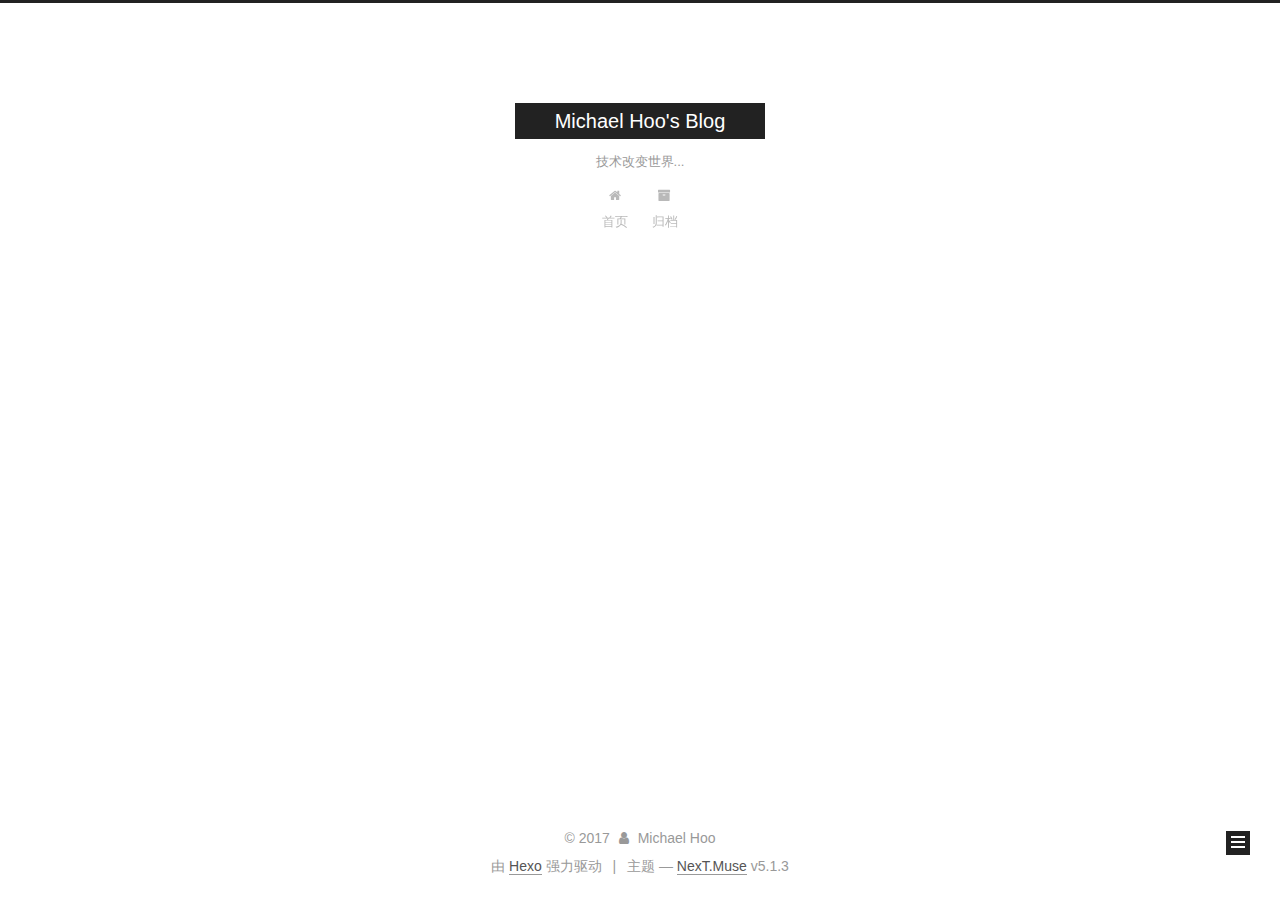
==== commit 5aef5ae0: "Site updated: 2017-12-09 21:59:19" ====
--- a/archives/index.html
+++ b/archives/index.html
@@ -227,7 +227,7 @@
         
           
         
-        嗯..! 目前共计 1 篇日志。 继续努力。
+        嗯..! 目前共计 2 篇日志。 继续努力。
       </span>
 
       
@@ -241,6 +241,43 @@
           <div class="collection-title">
             <h1 class="archive-year" id="archive-year-2017">2017</h1>
           </div>
+        
+        
+
+        
+
+  <article class="post post-type-normal" itemscope itemtype="http://schema.org/Article">
+    <header class="post-header">
+
+      <h2 class="post-title">
+        
+            <a class="post-title-link" href="/2017/12/09/机器码概述/" itemprop="url">
+              
+                <span itemprop="name">机器码概述</span>
+              
+            </a>
+        
+      </h2>
+
+      <div class="post-meta">
+        <time class="post-time" itemprop="dateCreated"
+              datetime="2017-12-09T21:56:16+08:00"
+              content="2017-12-09" >
+          12-09
+        </time>
+      </div>
+
+    </header>
+  </article>
+
+
+
+      
+
+        
+        
+        
+
         
         
 
@@ -325,7 +362,7 @@
               
                 <a href="/archives/">
               
-                  <span class="site-state-item-count">1</span>
+                  <span class="site-state-item-count">2</span>
                   <span class="site-state-item-name">日志</span>
                 </a>
               </div>
--- a/css/main.css
+++ b/css/main.css
@@ -1822,7 +1822,7 @@
   width: 4px;
   height: 4px;
   border-radius: 50%;
-  background: #29fede;
+  background: #ff7562;
 }
 .links-of-blogroll {
   font-size: 13px;
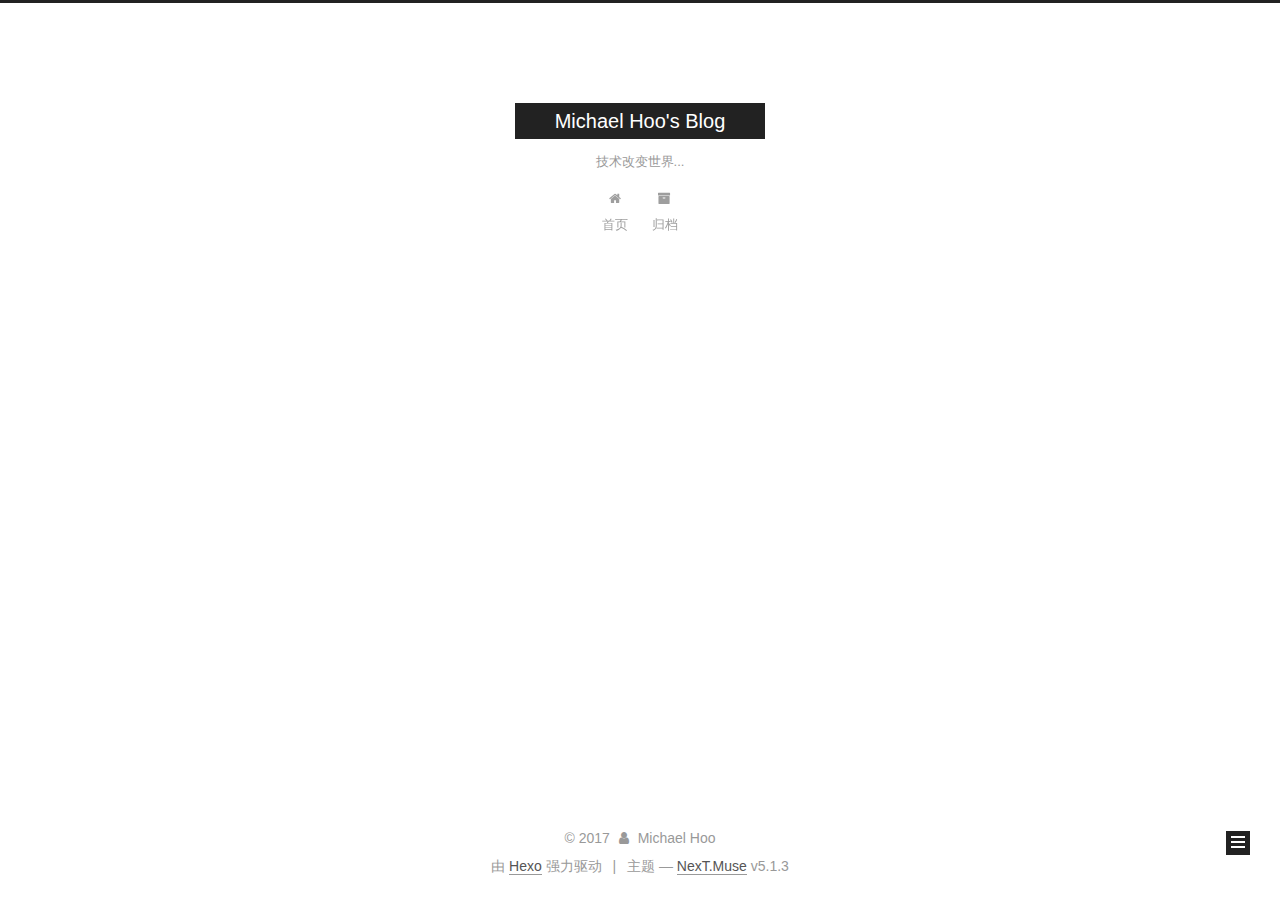
==== commit 0dcc32d4: "Site updated: 2017-12-23 16:22:56" ====
--- a/archives/index.html
+++ b/archives/index.html
@@ -227,7 +227,7 @@
         
           
         
-        嗯..! 目前共计 2 篇日志。 继续努力。
+        嗯..! 目前共计 3 篇日志。 继续努力。
       </span>
 
       
@@ -241,6 +241,43 @@
           <div class="collection-title">
             <h1 class="archive-year" id="archive-year-2017">2017</h1>
           </div>
+        
+        
+
+        
+
+  <article class="post post-type-normal" itemscope itemtype="http://schema.org/Article">
+    <header class="post-header">
+
+      <h2 class="post-title">
+        
+            <a class="post-title-link" href="/2017/12/23/如何克服信息焦虑/" itemprop="url">
+              
+                <span itemprop="name">如何克服信息焦虑? </span>
+              
+            </a>
+        
+      </h2>
+
+      <div class="post-meta">
+        <time class="post-time" itemprop="dateCreated"
+              datetime="2017-12-23T14:43:53+08:00"
+              content="2017-12-23" >
+          12-23
+        </time>
+      </div>
+
+    </header>
+  </article>
+
+
+
+      
+
+        
+        
+        
+
         
         
 
@@ -362,7 +399,7 @@
               
                 <a href="/archives/">
               
-                  <span class="site-state-item-count">2</span>
+                  <span class="site-state-item-count">3</span>
                   <span class="site-state-item-name">日志</span>
                 </a>
               </div>
--- a/css/main.css
+++ b/css/main.css
@@ -1822,7 +1822,7 @@
   width: 4px;
   height: 4px;
   border-radius: 50%;
-  background: #ff7562;
+  background: #2e8ed2;
 }
 .links-of-blogroll {
   font-size: 13px;
